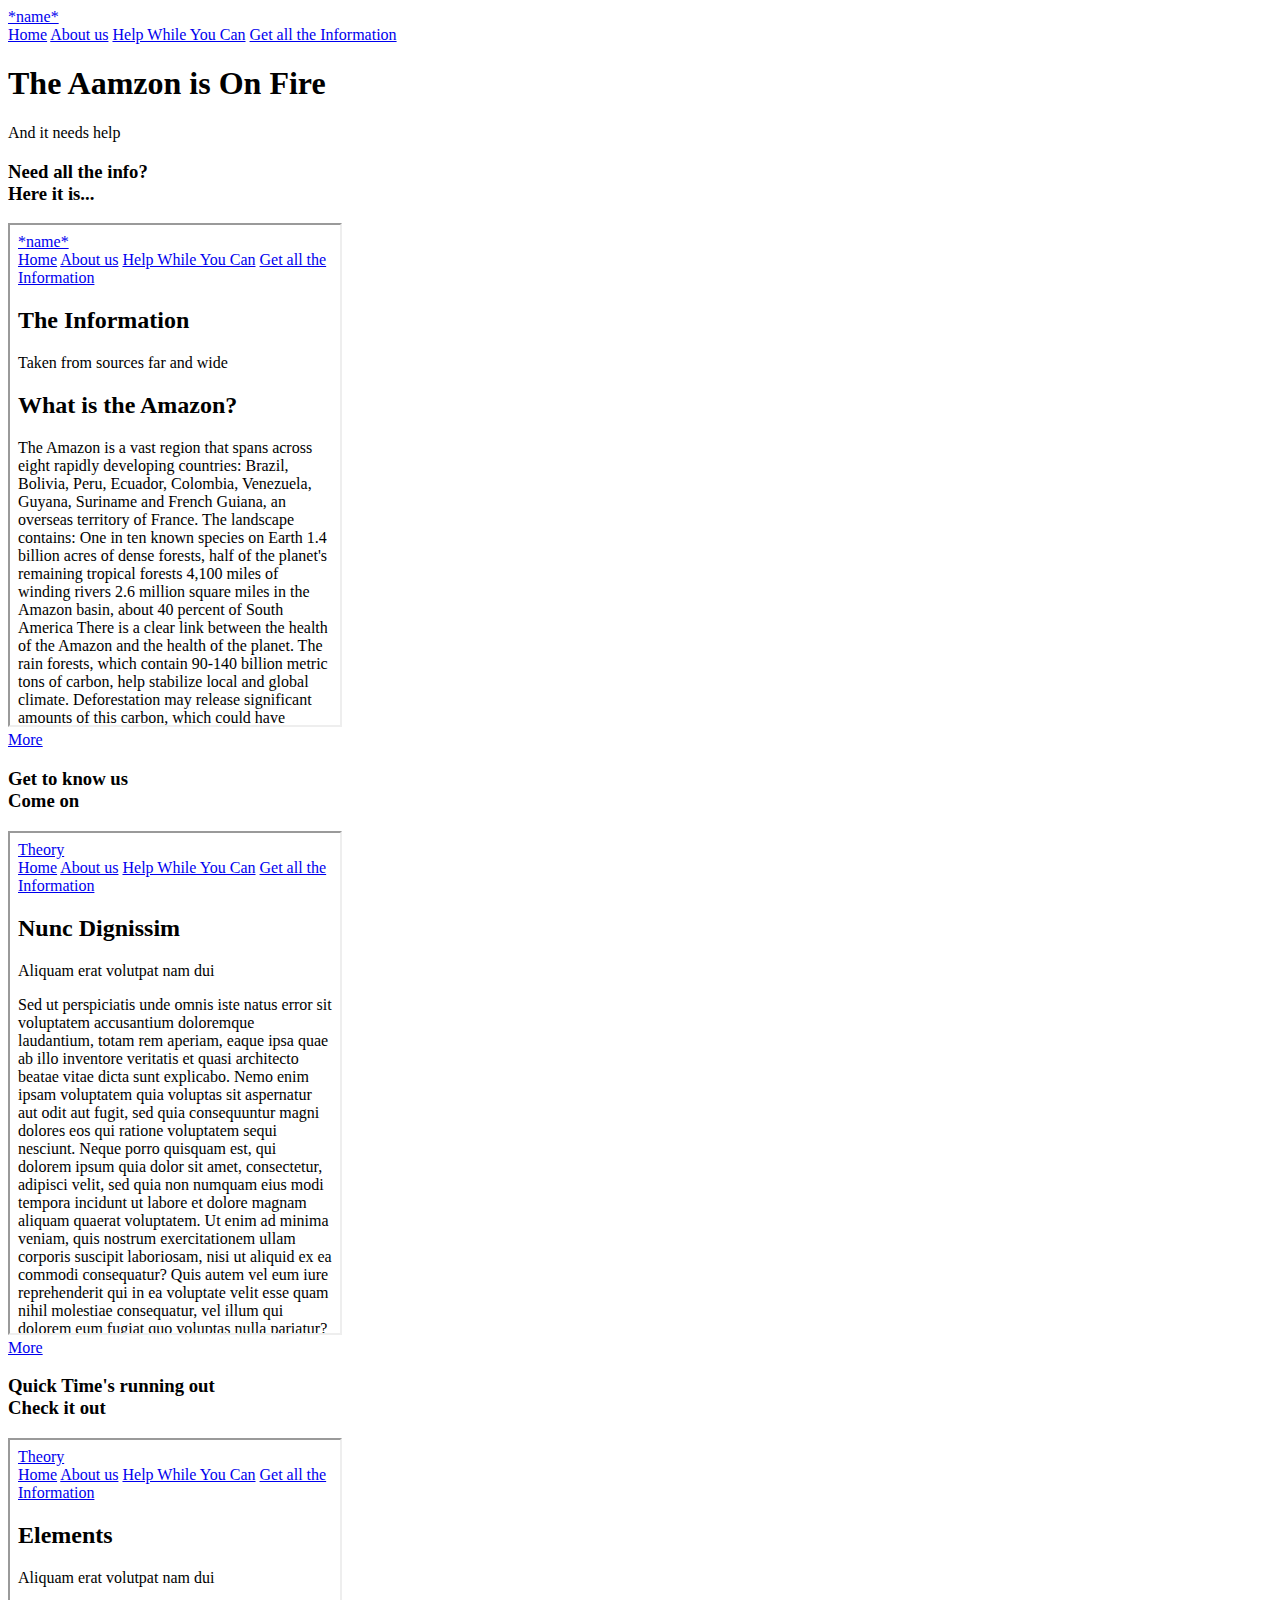
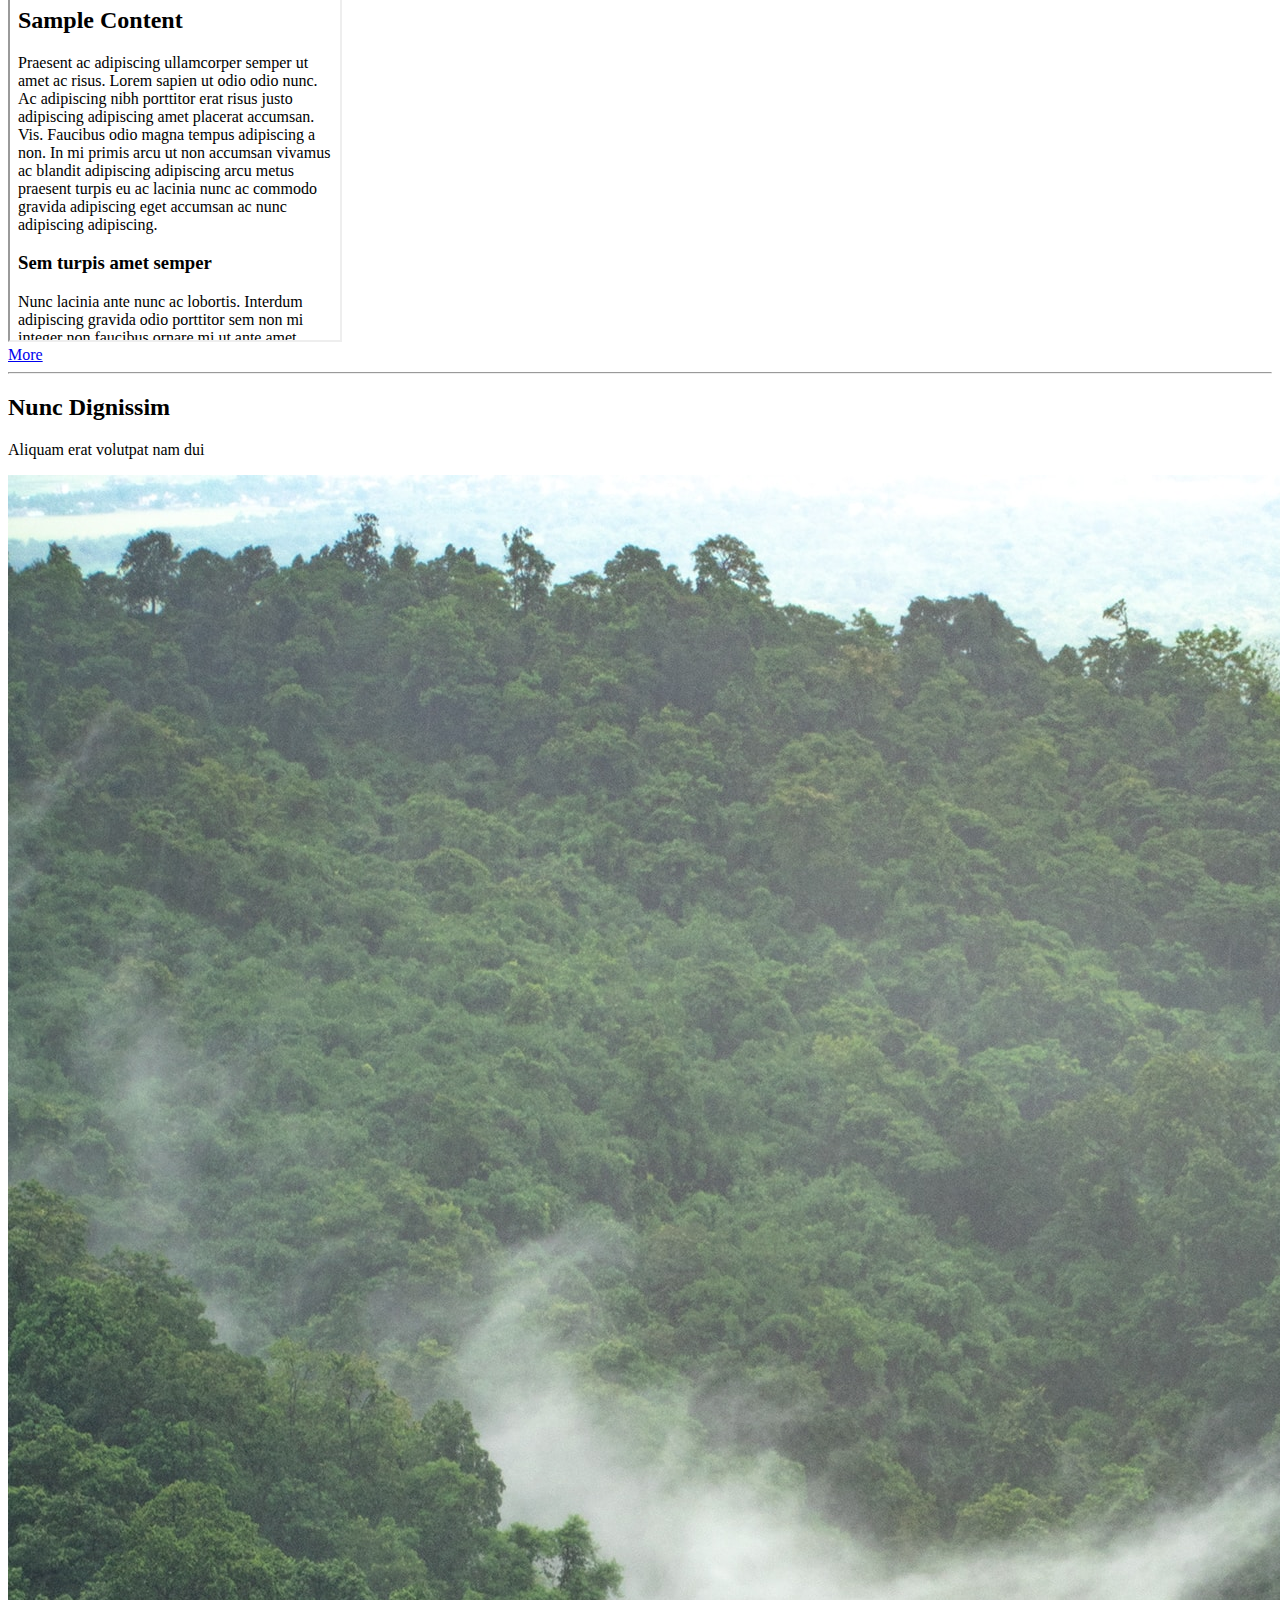
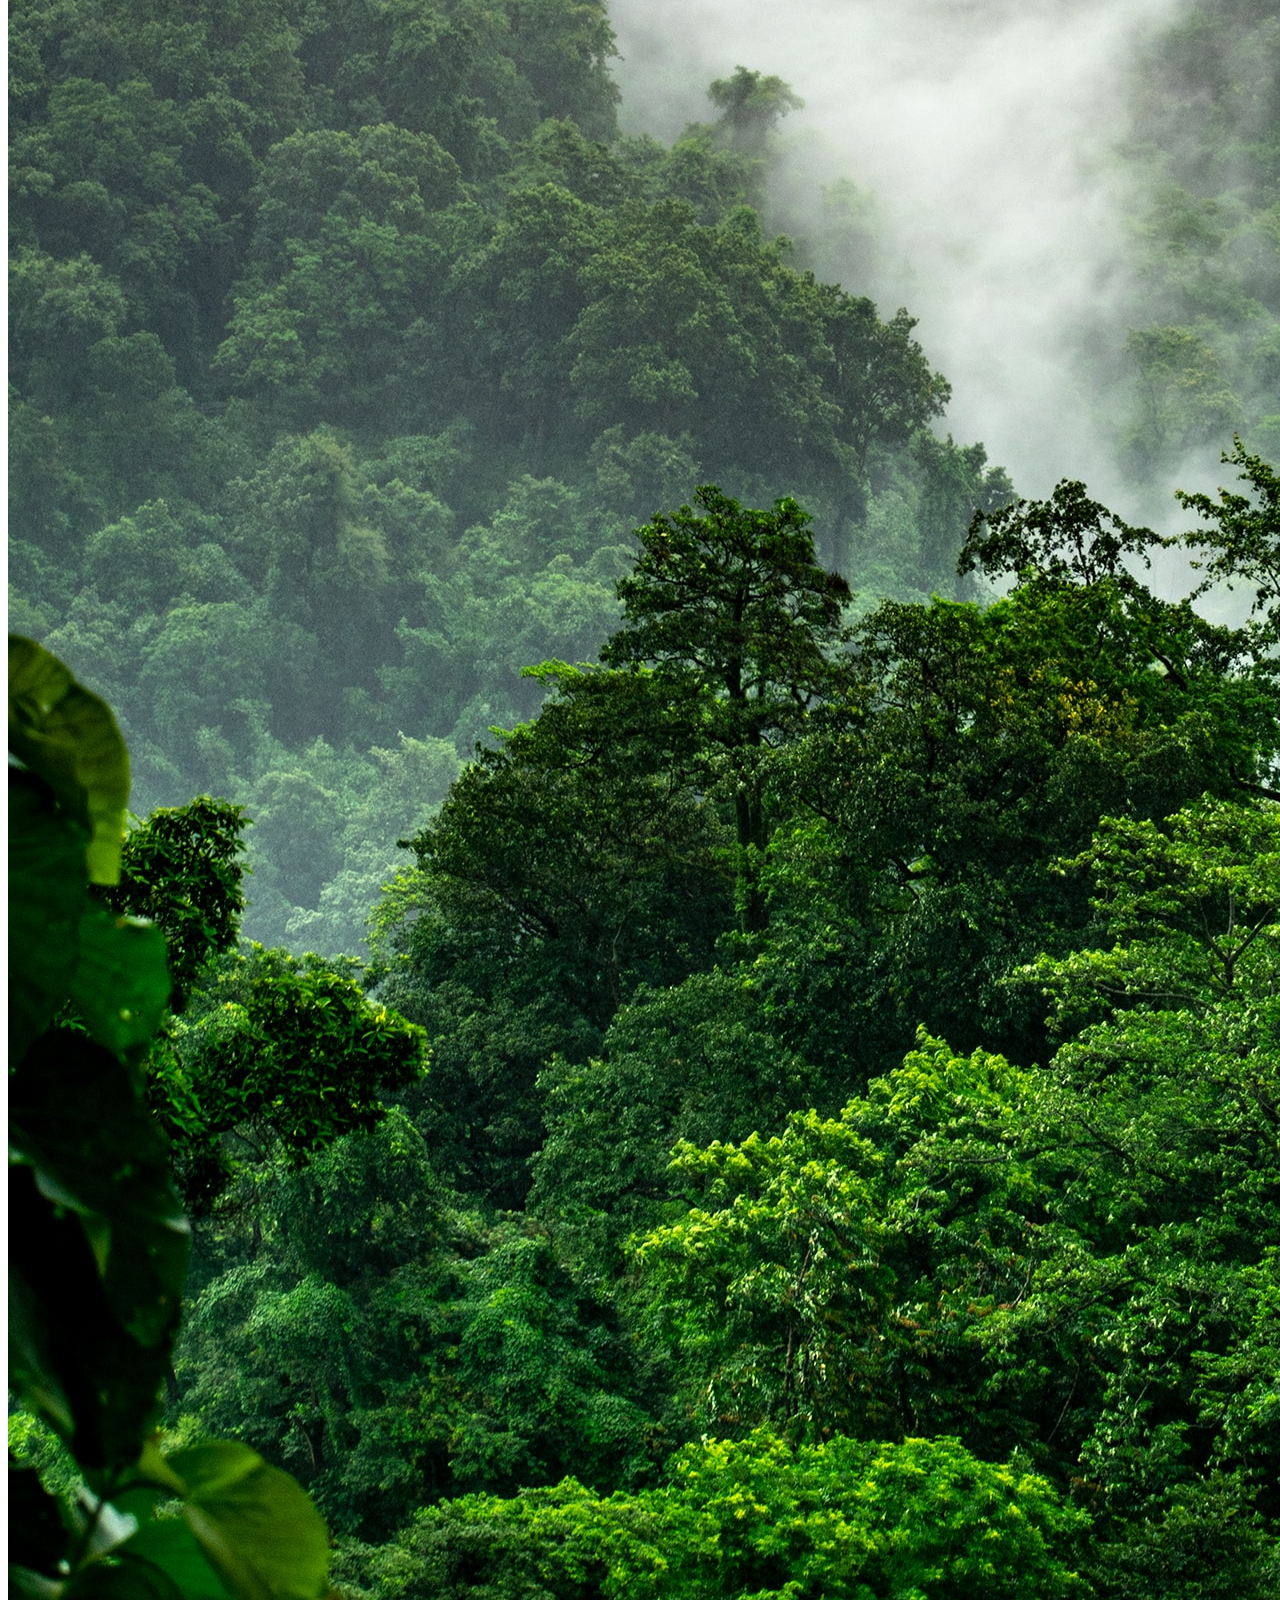
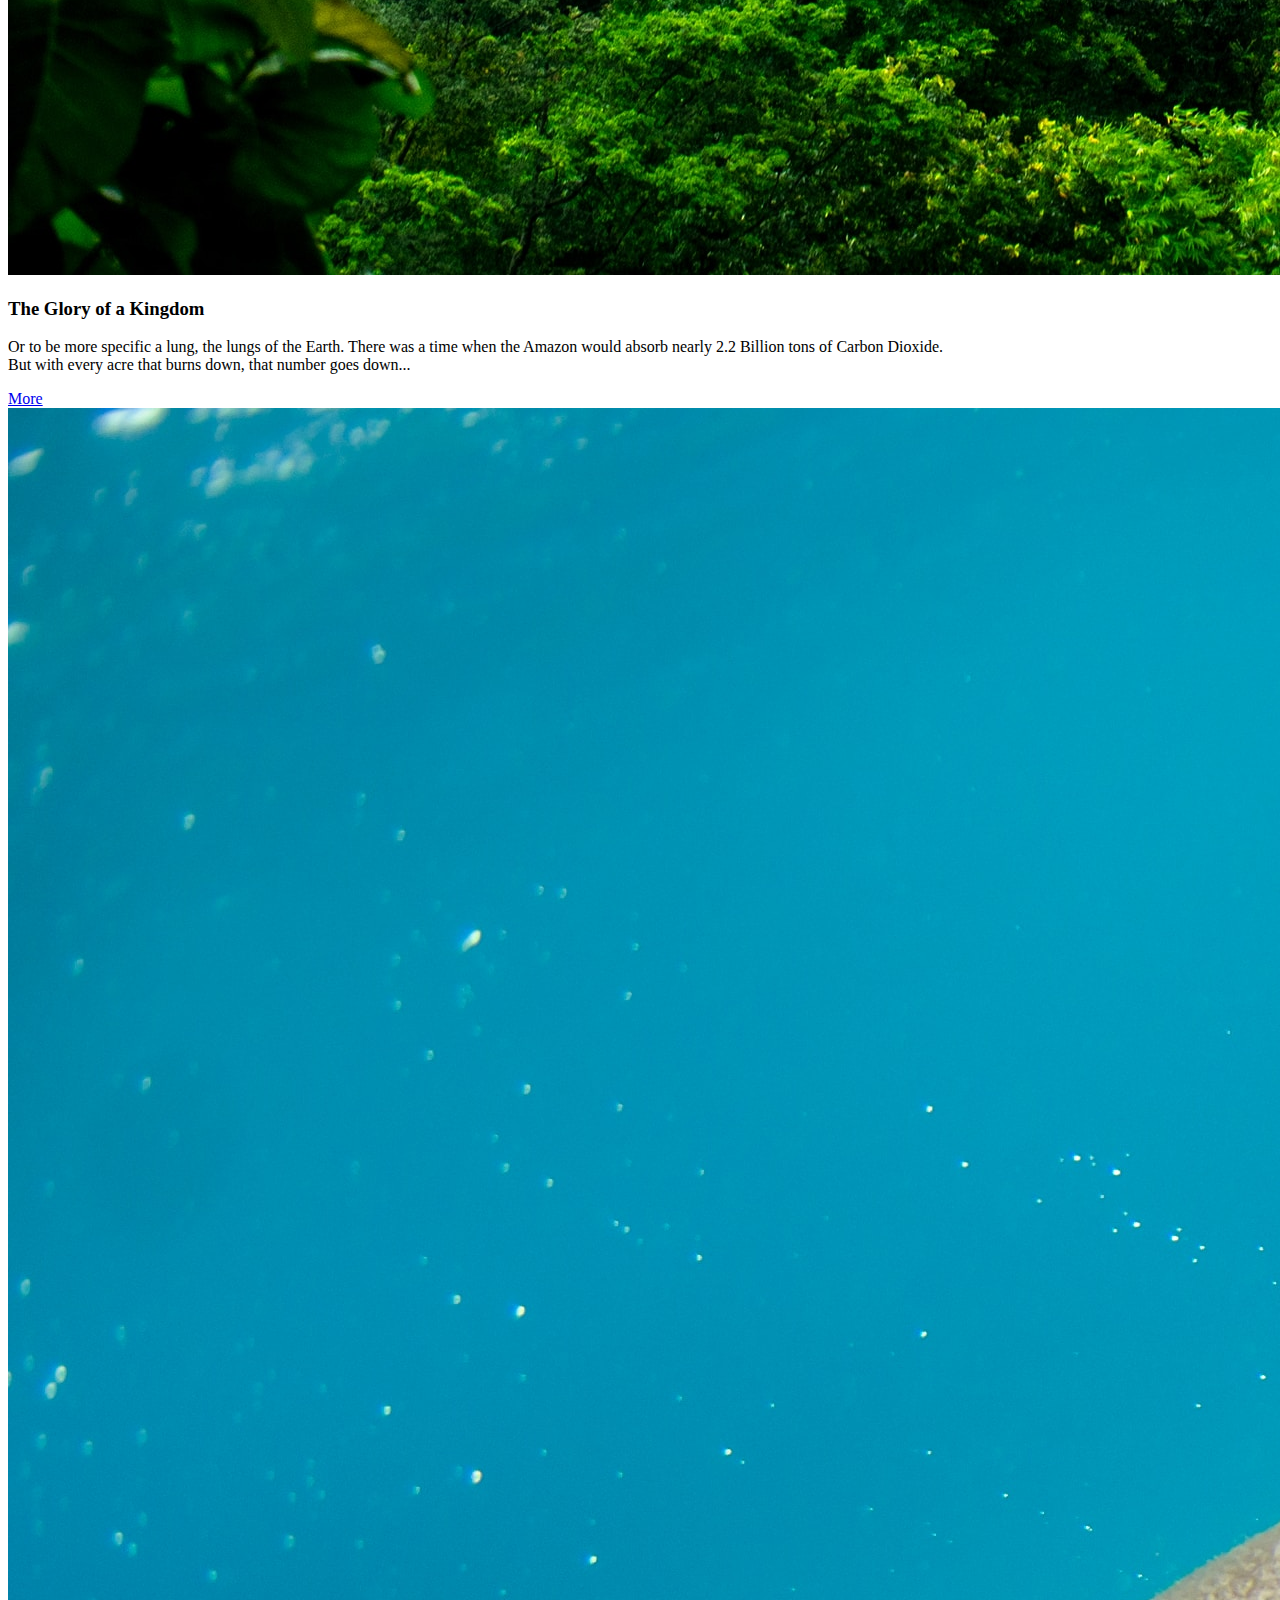
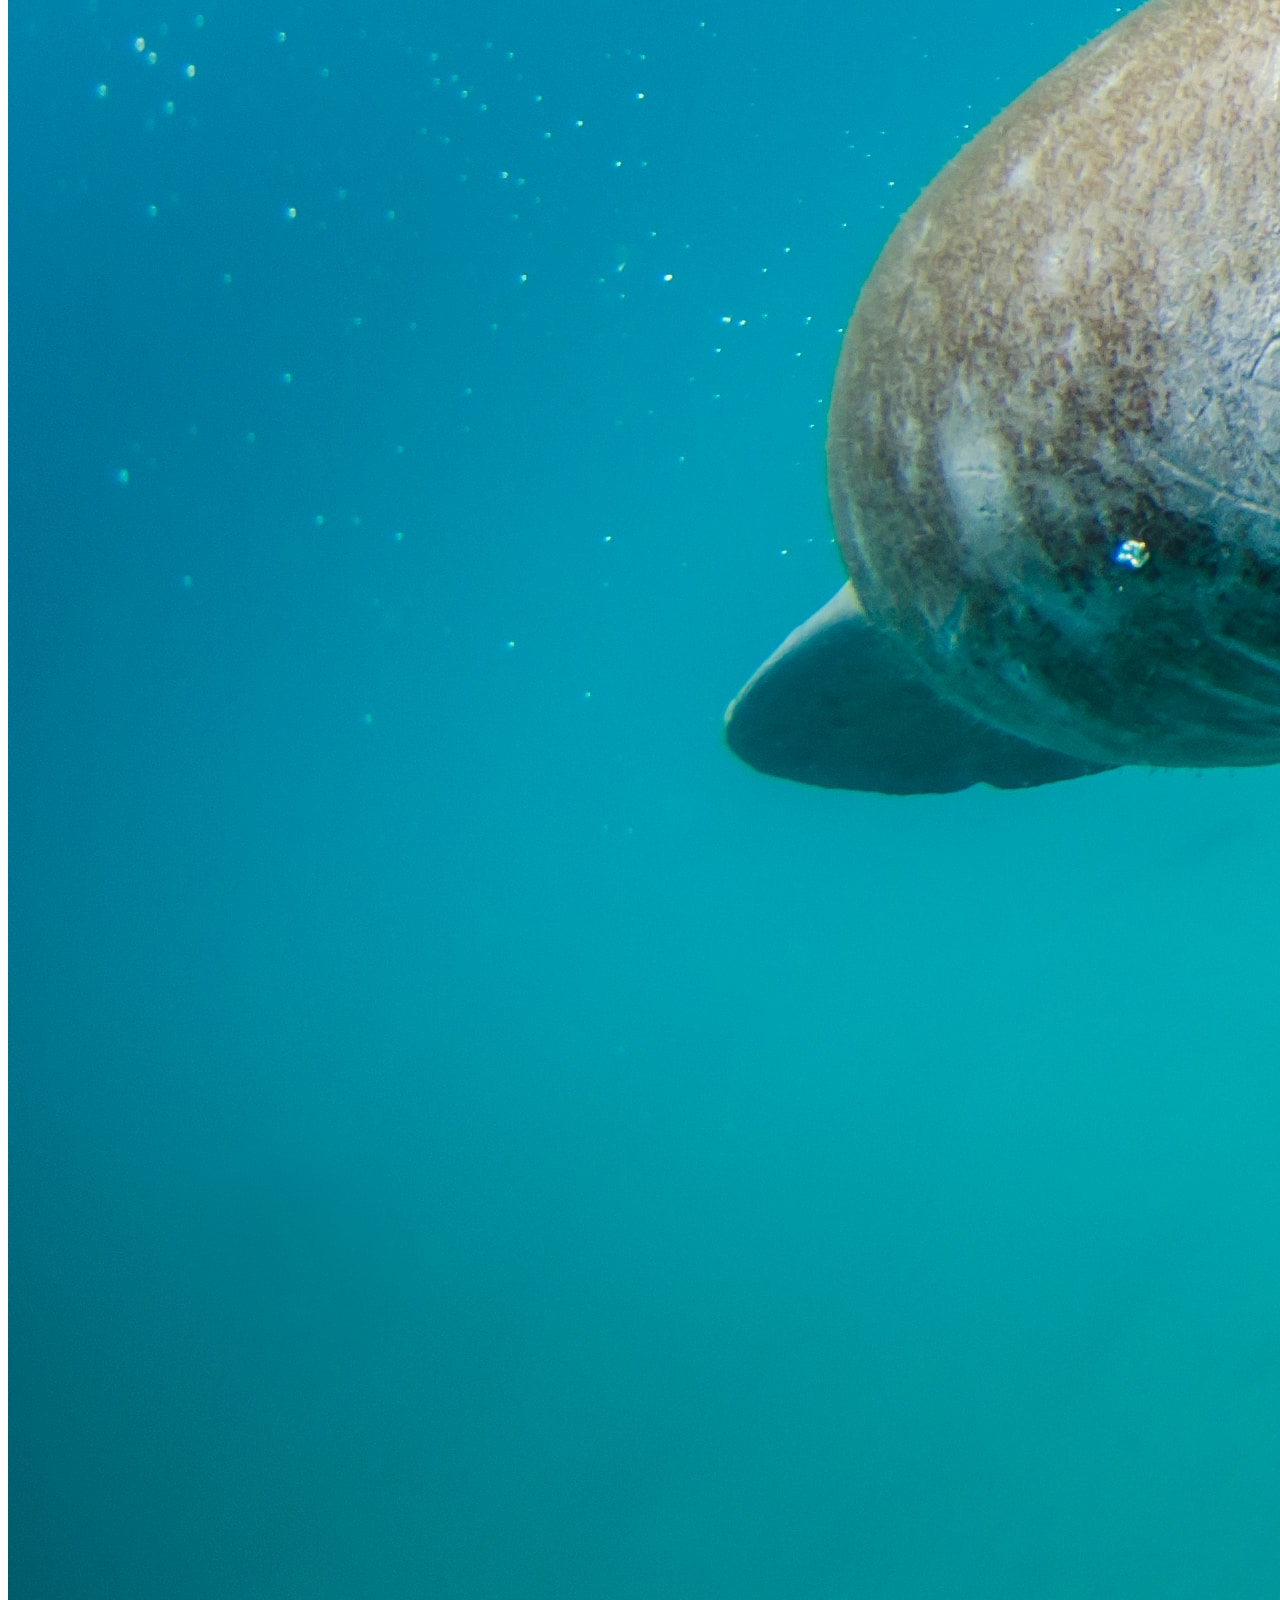
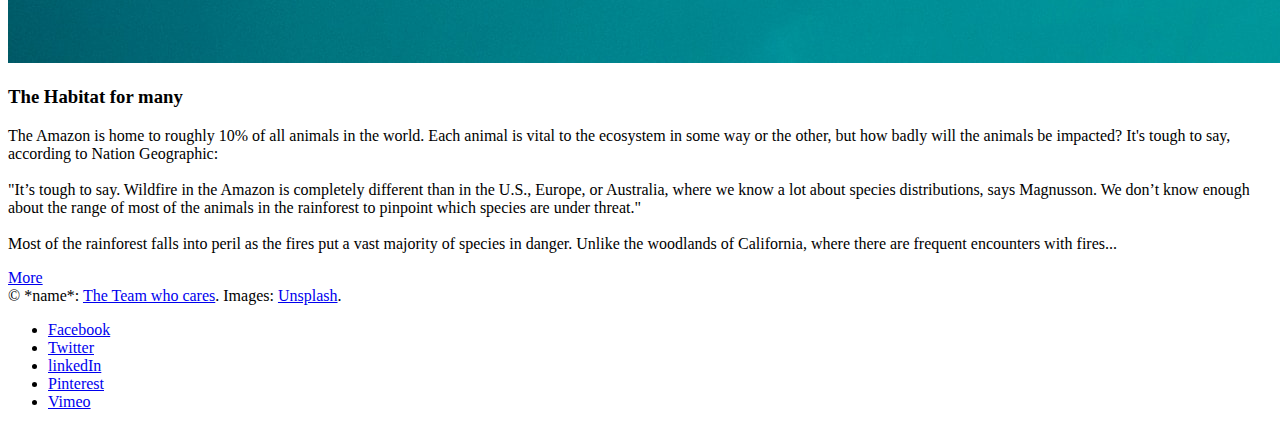
==== index.html @ 68779a66 "Add files via upload" ====
<!DOCTYPE HTML>
<!--
	Theory by TEMPLATED
	templated.co @templatedco
	Released for free under the Creative Commons Attribution 3.0 license (templated.co/license)
-->
<html>
	<head>
		<title>*name*</title>
		<meta charset="utf-8" />
		<meta name="viewport" content="width=device-width, initial-scale=1" />
		<link rel="stylesheet" href="assets/css/main.css" />
	</head>
	<body>

		<!-- Header -->
			<header id="header">
				<div class="inner">
					<a href="index.html" class="logo">*name*</a>
					<nav id="nav">
						<a href="index.html">Home</a>
						<a href="AboutUs.html">About us</a>
						<a href="Help.html">Help While You Can</a>
						<a href="Information.html">Get all the Information</a>
					</nav>
					<a href="#navPanel" class="navPanelToggle"><span class="fa fa-bars"></span></a>
				</div>
			</header>

		<!-- Banner -->
			<section id="banner">
				<h1>The Aamzon is On Fire</h1>
				<p>And it needs help</p>
			</section>

		<!-- One -->
			<section id="one" class="wrapper">
				<div class="inner">
					<div class="flex flex-3">
						<article>
							<header>
								<h3>Need all the info?<br />Here it is...</h3>

								<iframe src="Information.html" height="500px" width="330px"></iframe>

							</header>
							<!-- <p>Morbi interdum mollis sapien. Sed ac risus. Phasellus lacinia, magna a ullamcorper laoreet, lectus arcu.</p> -->
							<footer>
								<a href="#" class="button special">More</a>
							</footer>
						</article>
						<article>
							<header>
								<h3>Get to know us<br />Come on</h3>
								<iframe src="AboutUs.html" height="500px" width="330px"></iframe>
							</header>
							<!-- <p>Morbi interdum mollis sapien. Sed ac risus. Phasellus lacinia, magna a ullamcorper laoreet, lectus arcu.</p> -->
							<footer>
								<a href="#" class="button special">More</a>
							</footer>
						</article>
						<article>
							<header>
								<h3>Quick Time's running out<br /> Check it out</h3>
								<iframe src="Help.html" height="500px" width="330px"></iframe>
							</header>
							<!-- <p>Morbi interdum mollis sapien. Sed ac risus. Phasellus lacinia, magna a ullamcorper laoreet, lectus arcu.</p> -->
							<footer>
								<a href="#" class="button special">More</a>
							</footer>
						</article>
					</div>
				</div>
			</section>

		<!-- Two -->
			<!-- <section id="two" class="wrapper style1 special">
				<div class="inner">
					<header>
						<h2>The Team</h2>
						<p>Just some people that care</p>
					</header>
					<div class="flex flex-4">
						<div class="box person">
							<div class="image round">
								<img src="images/pic03.jpg" alt="Person 1" />
							</div>
							<h3>Magna</h3>
							<p>Cipdum dolor</p>
						</div>
						<div class="box person">
							<div class="image round">
								<img src="images/pic04.jpg" alt="Person 2" />
							</div>
							<h3>Ipsum</h3>
							<p>Vestibulum comm</p>
						</div>
						<div class="box person">
							<div class="image round">
								<img src="images/pic05.jpg" alt="Person 3" />
							</div>
							<h3>Tempus</h3>
							<p>Fusce pellentes</p>
						</div>
						<div class="box person">
							<div class="image round">
								<img src="images/pic06.jpg" alt="Person 4" />
							</div>
							<h3>Dolore</h3>
							<p>Praesent placer</p>
						</div>
					</div>
				</div>
			</section> -->


		<hr align="center" class="pageDiv">
		<!-- Three -->
			<section id="three" class="wrapper special">
				<div class="inner">
					<header class="align-center">
						<h2>Nunc Dignissim</h2>
						<p>Aliquam erat volutpat nam dui </p>
					</header>
					<div class="flex flex-2">
						<article>
							<div class="image fit">
								<img src="images/amazon_glory.jpg" alt="Pic 01" />
							</div>
							<header>
								<h3>The Glory of a Kingdom</h3>
							</header>
							<p>Or to be more specific a lung, the lungs of the Earth. There was a time when the Amazon would absorb nearly 2.2 Billion tons of Carbon Dioxide. <br>But with every acre that burns down, that number goes down...</p>
							<footer>
								<a href="Information.html" class="button special">More</a>
							</footer>
						</article>
						<article>
							<div class="image fit">
								<img src="images/animals.jpg" alt="Pic 02" />
							</div>
							<header>
								<h3>The Habitat for many</h3>
							</header>
							<p>The Amazon is home to roughly 10% of all animals in the world. Each animal is vital to the ecosystem in some
								way or the other, but how badly will the animals be impacted? It's tough to say, according to Nation
								Geographic: <br> <br>"It’s tough to say. Wildfire in the Amazon is completely different than in the U.S., Europe, or
								Australia, where we know a lot about species distributions, says Magnusson. We don’t know enough about the
								range of most of the animals in the rainforest to pinpoint which species are under threat."
								<br> <br>
								Most of the rainforest falls into peril as the fires put a vast majority of species in danger. Unlike the woodlands of California, where there are frequent encounters with fires...
							</p>
							<footer>
								<a href="Information.html" class="button special">More</a>
							</footer>
						</article>
					</div>
				</div>
			</section>

		<!-- Footer -->
			<footer id="footer">
				<div class="inner">
					<div class="flex">
						<div class="copyright">
							&copy; *name*: <a href="https://templated.co">The Team who cares</a>. Images: <a href="https://unsplash.com">Unsplash</a>.
						</div>
						<ul class="icons">
							<li><a href="#" class="icon fa-facebook"><span class="label">Facebook</span></a></li>
							<li><a href="#" class="icon fa-twitter"><span class="label">Twitter</span></a></li>
							<li><a href="#" class="icon fa-linkedin"><span class="label">linkedIn</span></a></li>
							<li><a href="#" class="icon fa-pinterest-p"><span class="label">Pinterest</span></a></li>
							<li><a href="#" class="icon fa-vimeo"><span class="label">Vimeo</span></a></li>
						</ul>
					</div>
				</div>
			</footer>

		<!-- Scripts -->
			<script src="assets/js/jquery.min.js"></script>
			<script src="assets/js/skel.min.js"></script>
			<script src="assets/js/util.js"></script>
			<script src="assets/js/main.js"></script>

	</body>
</html>
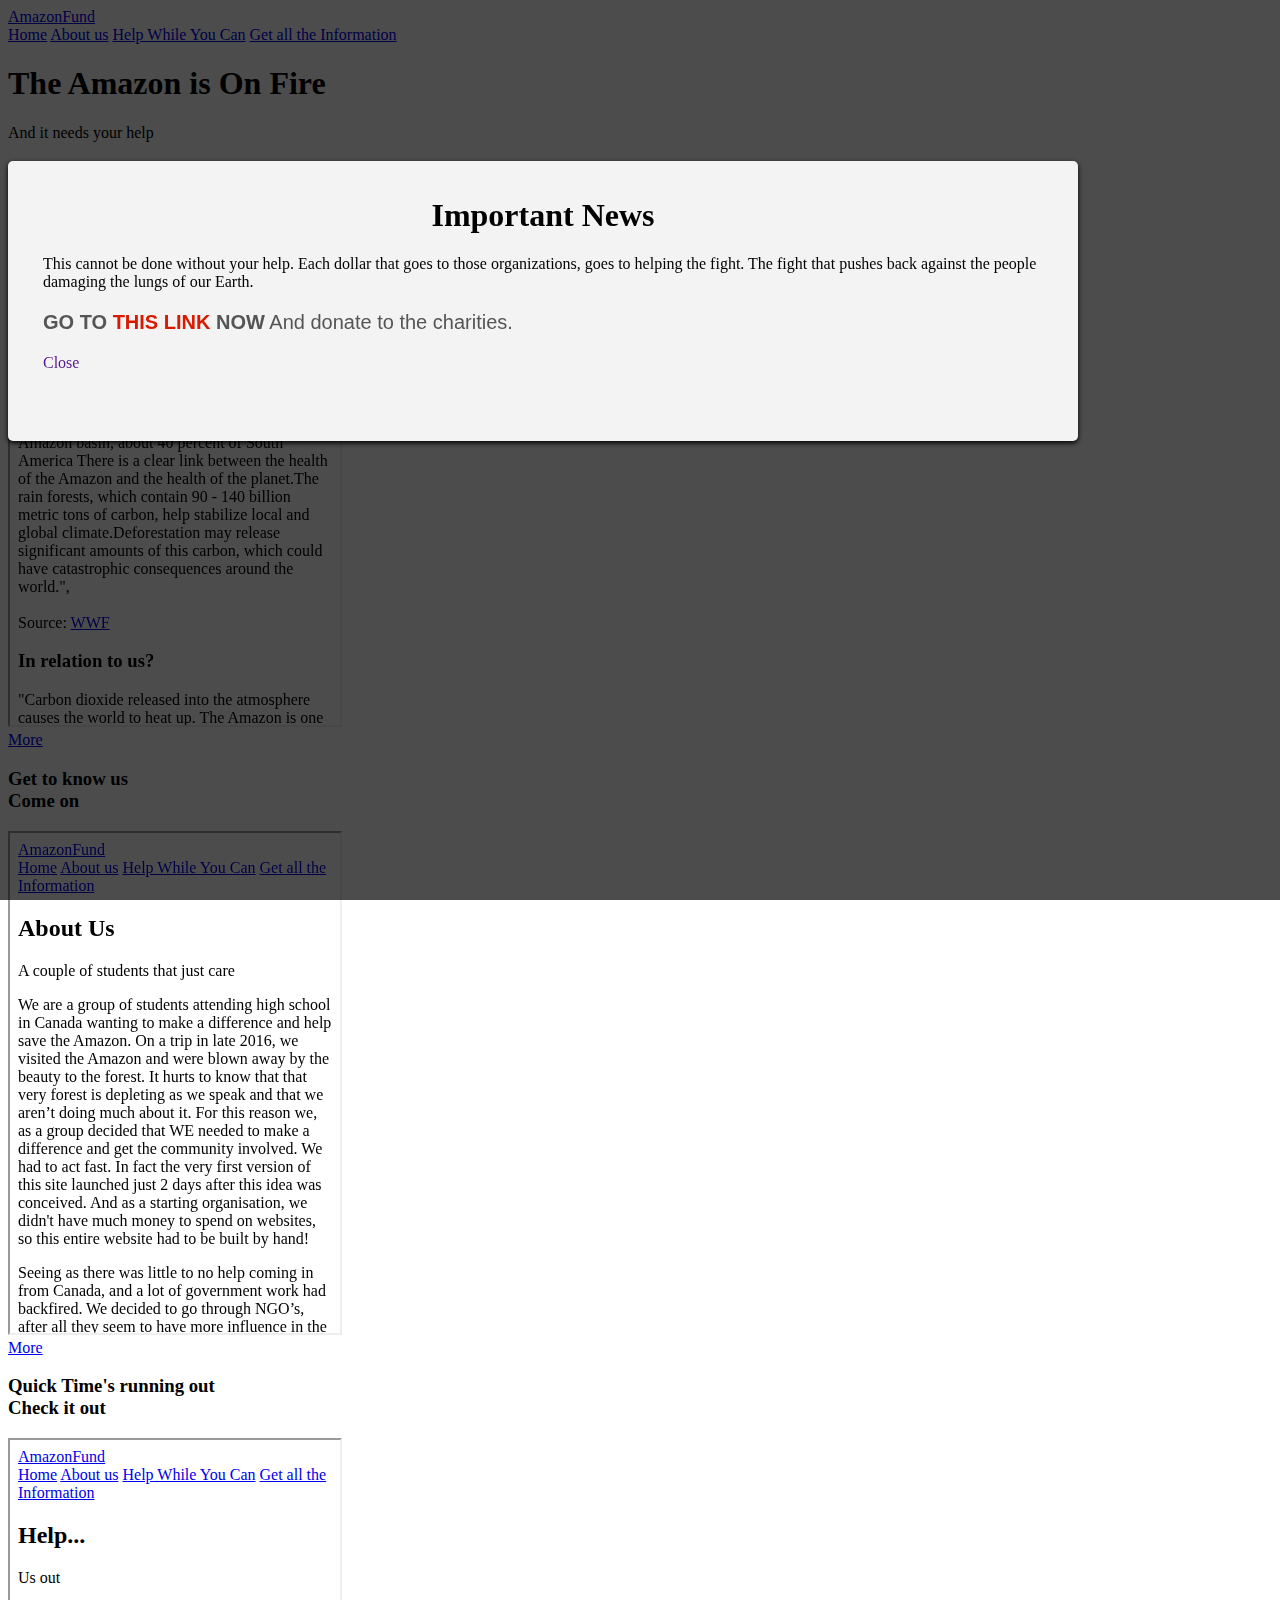
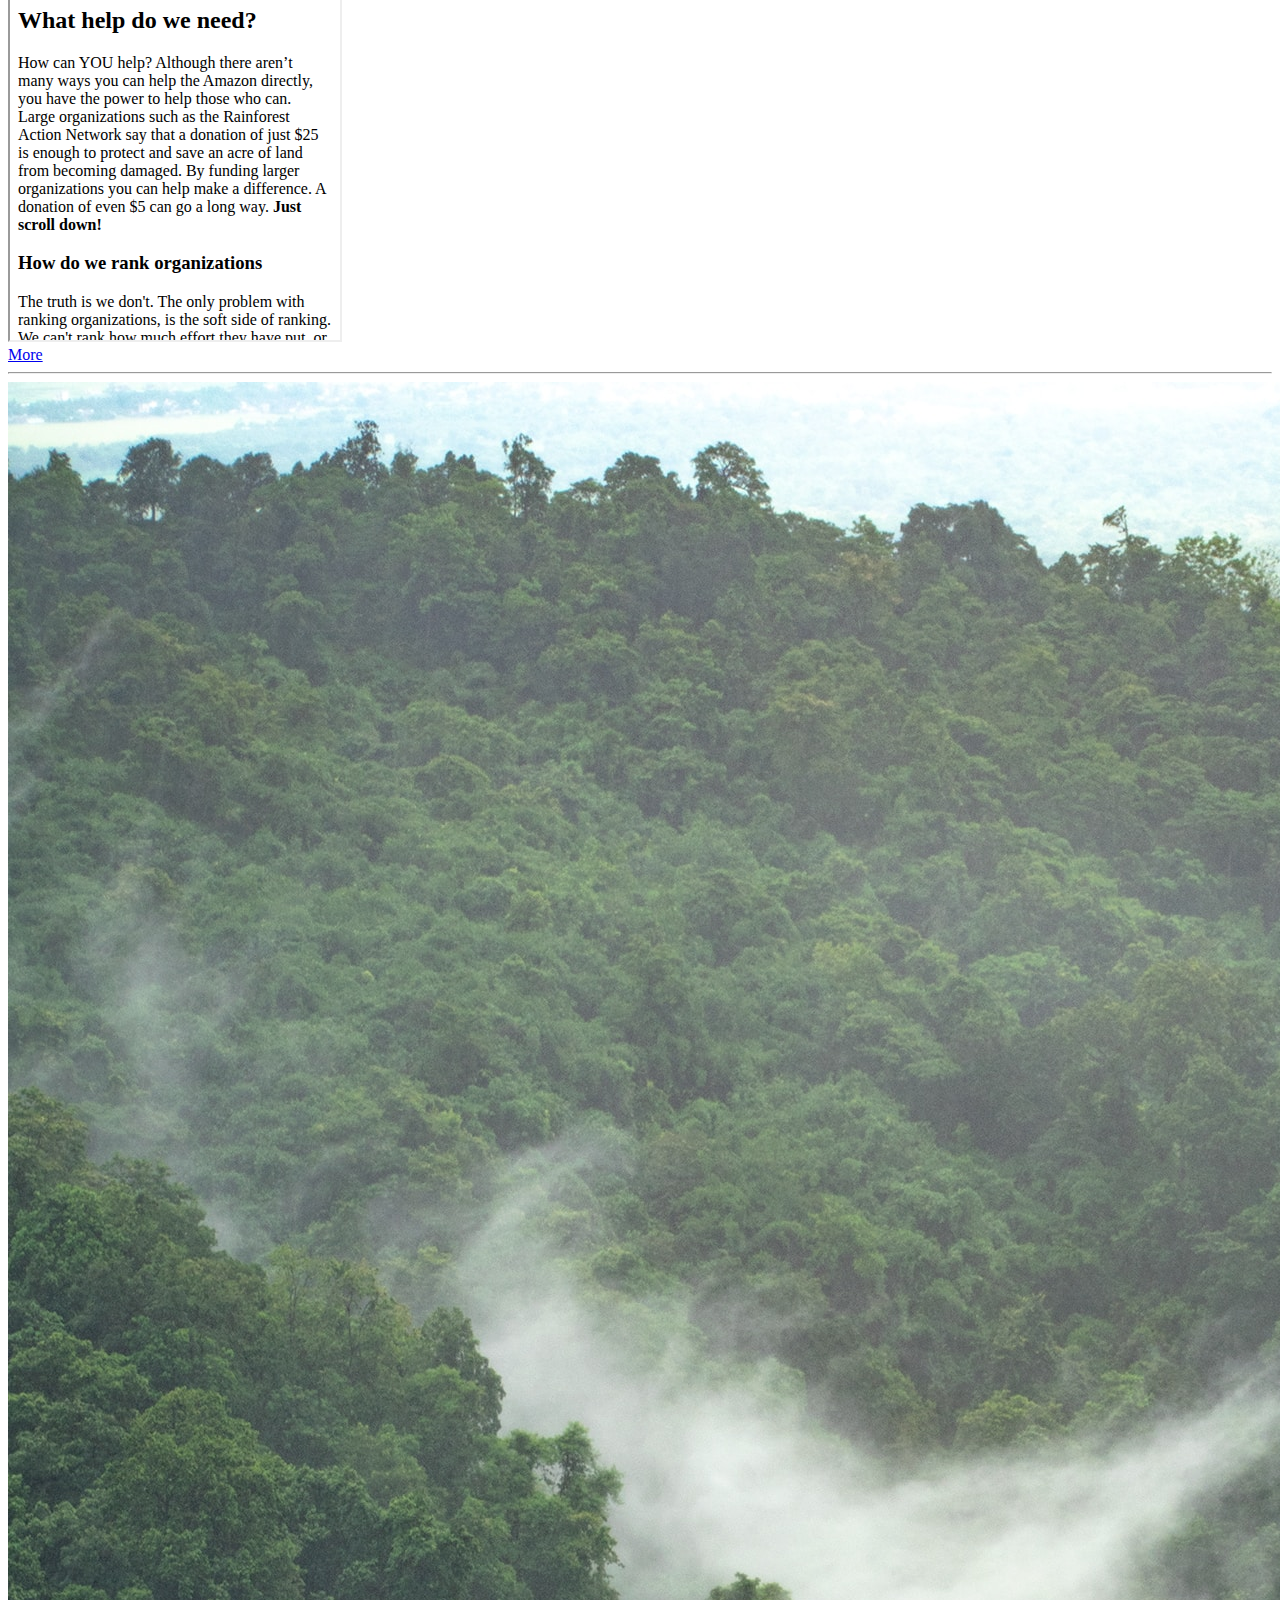
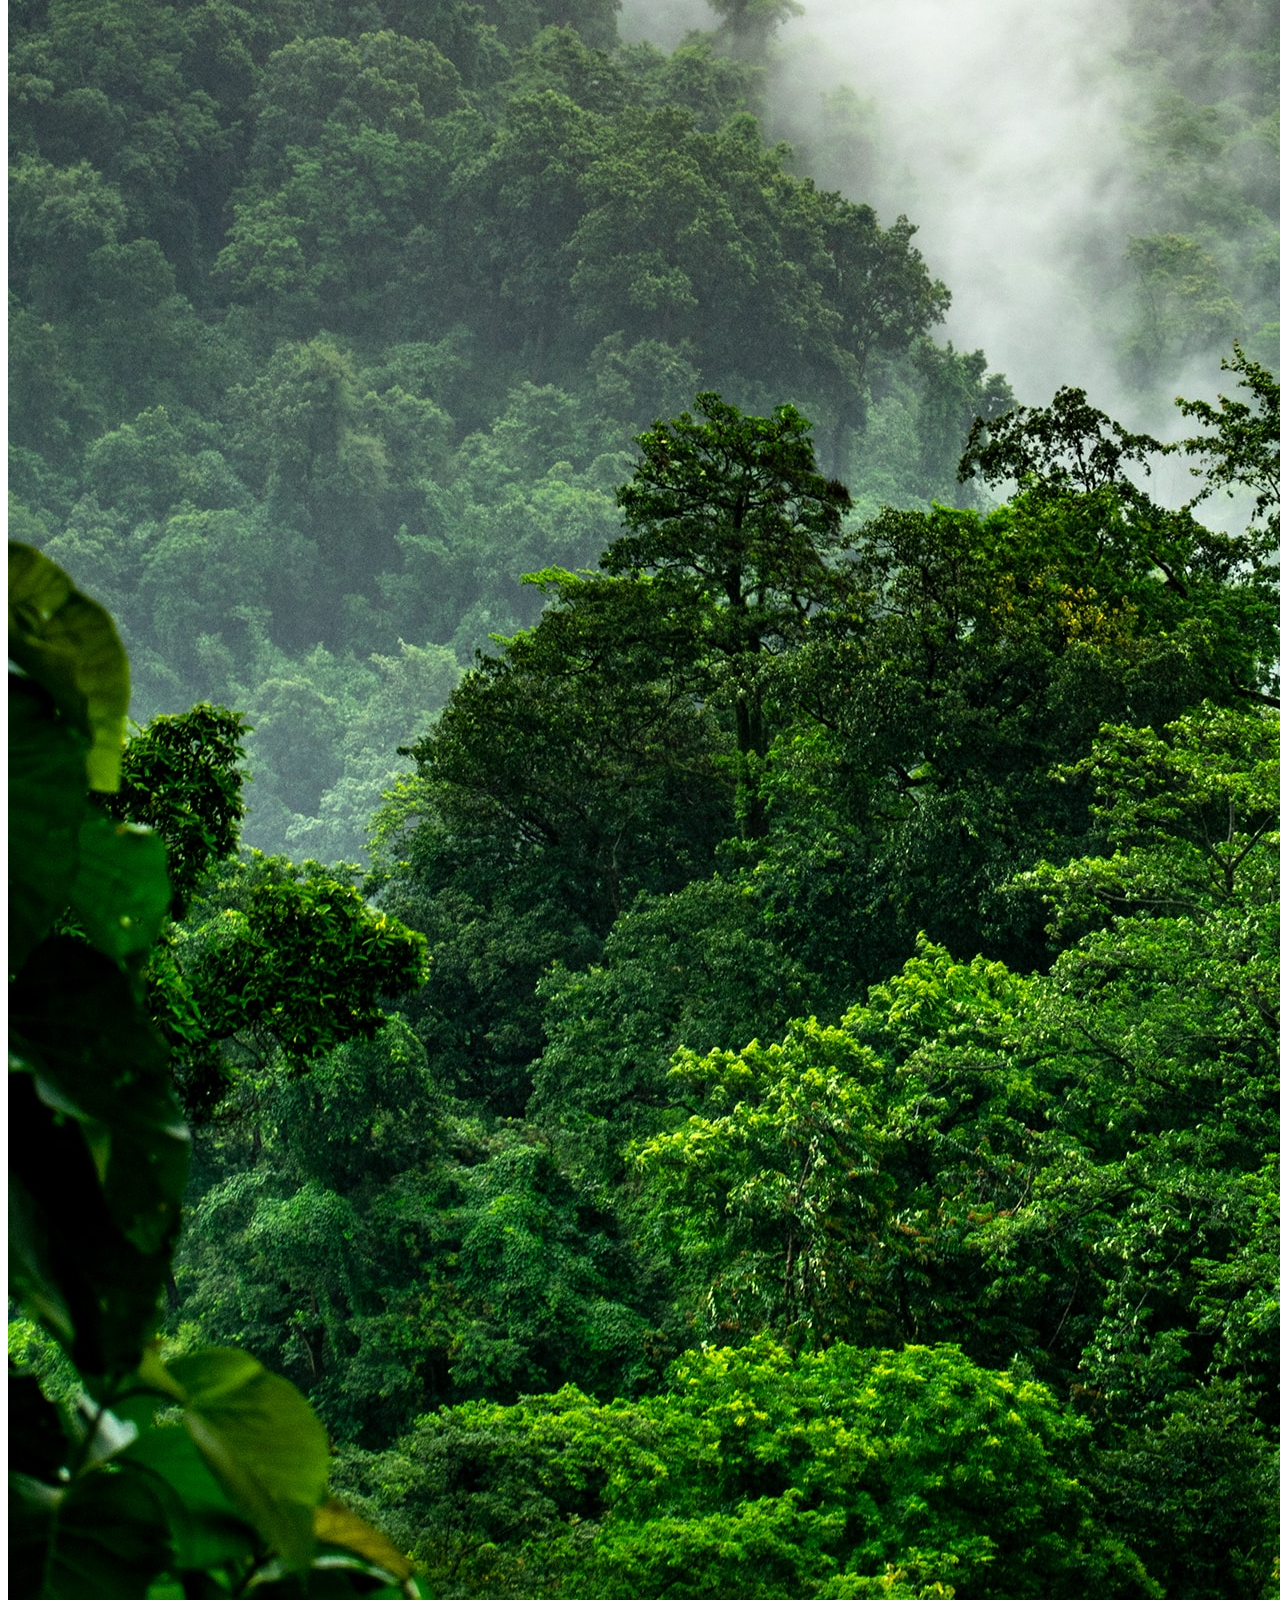
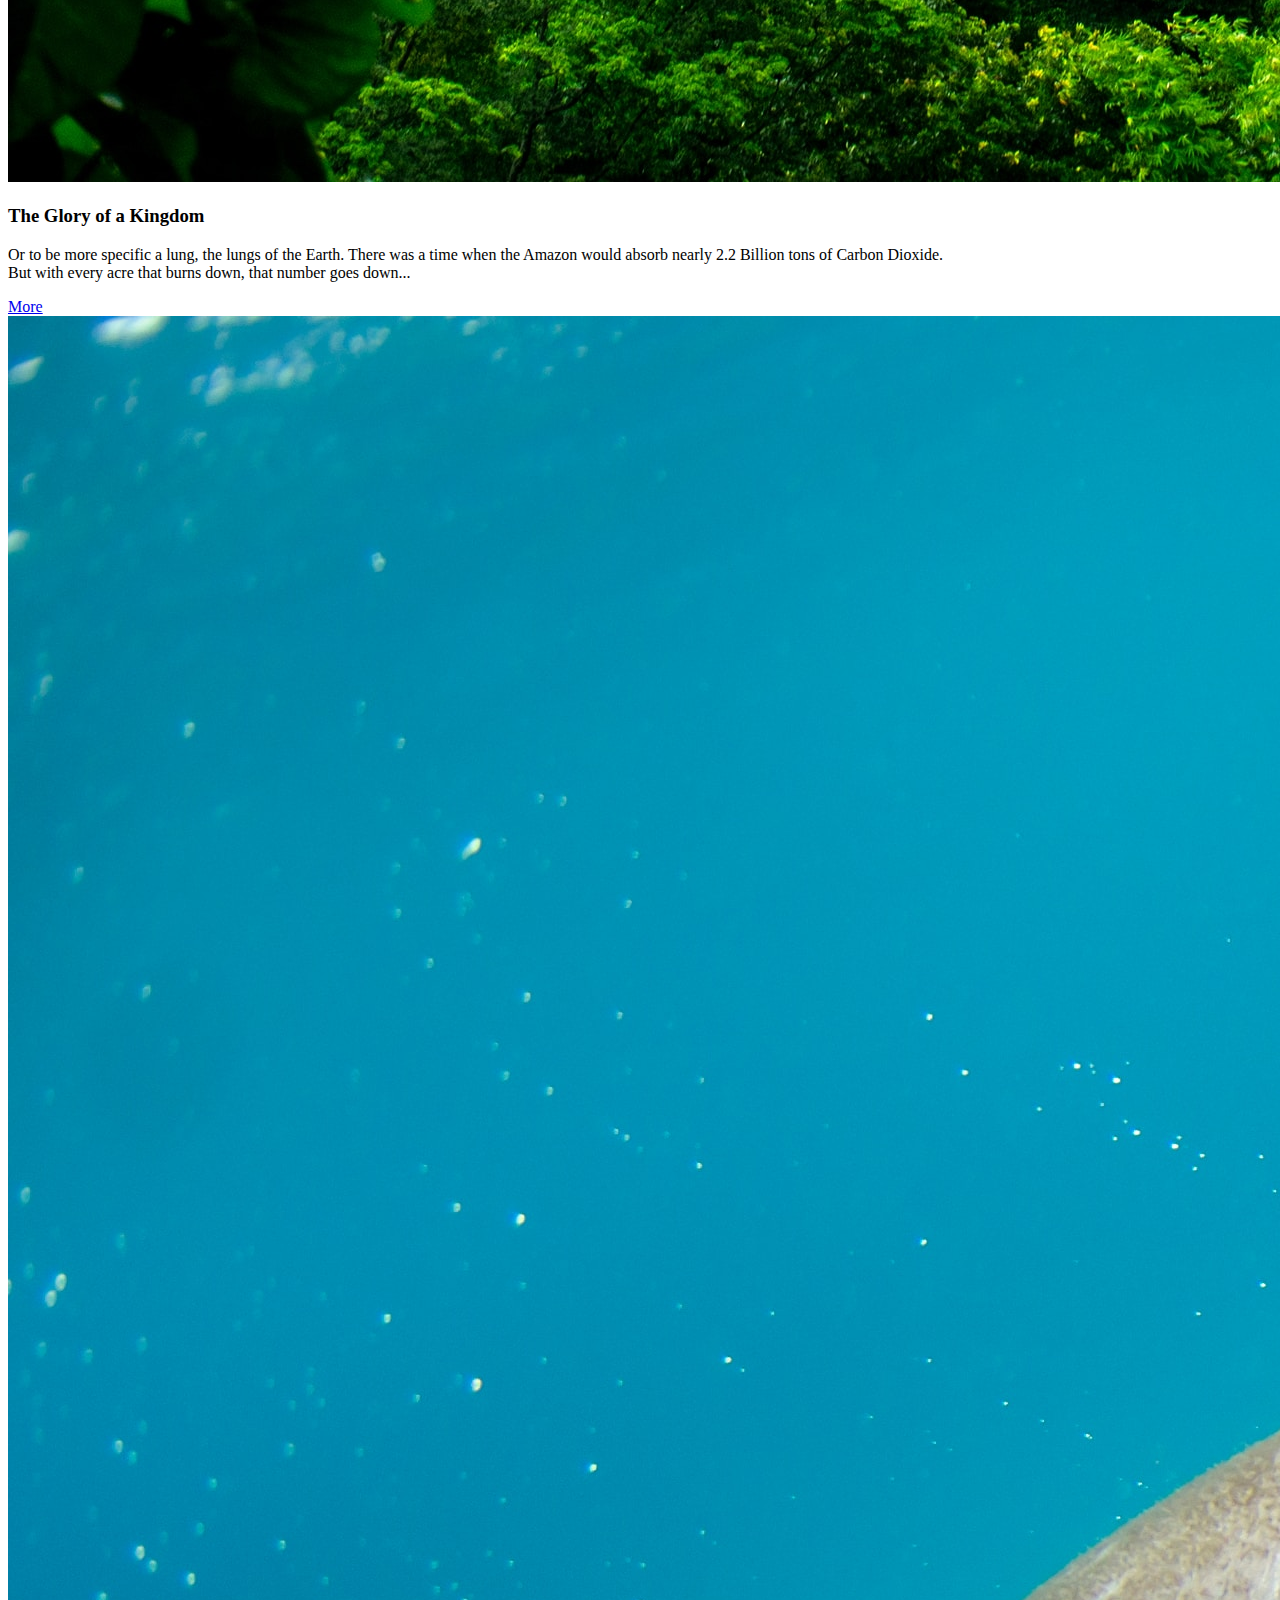
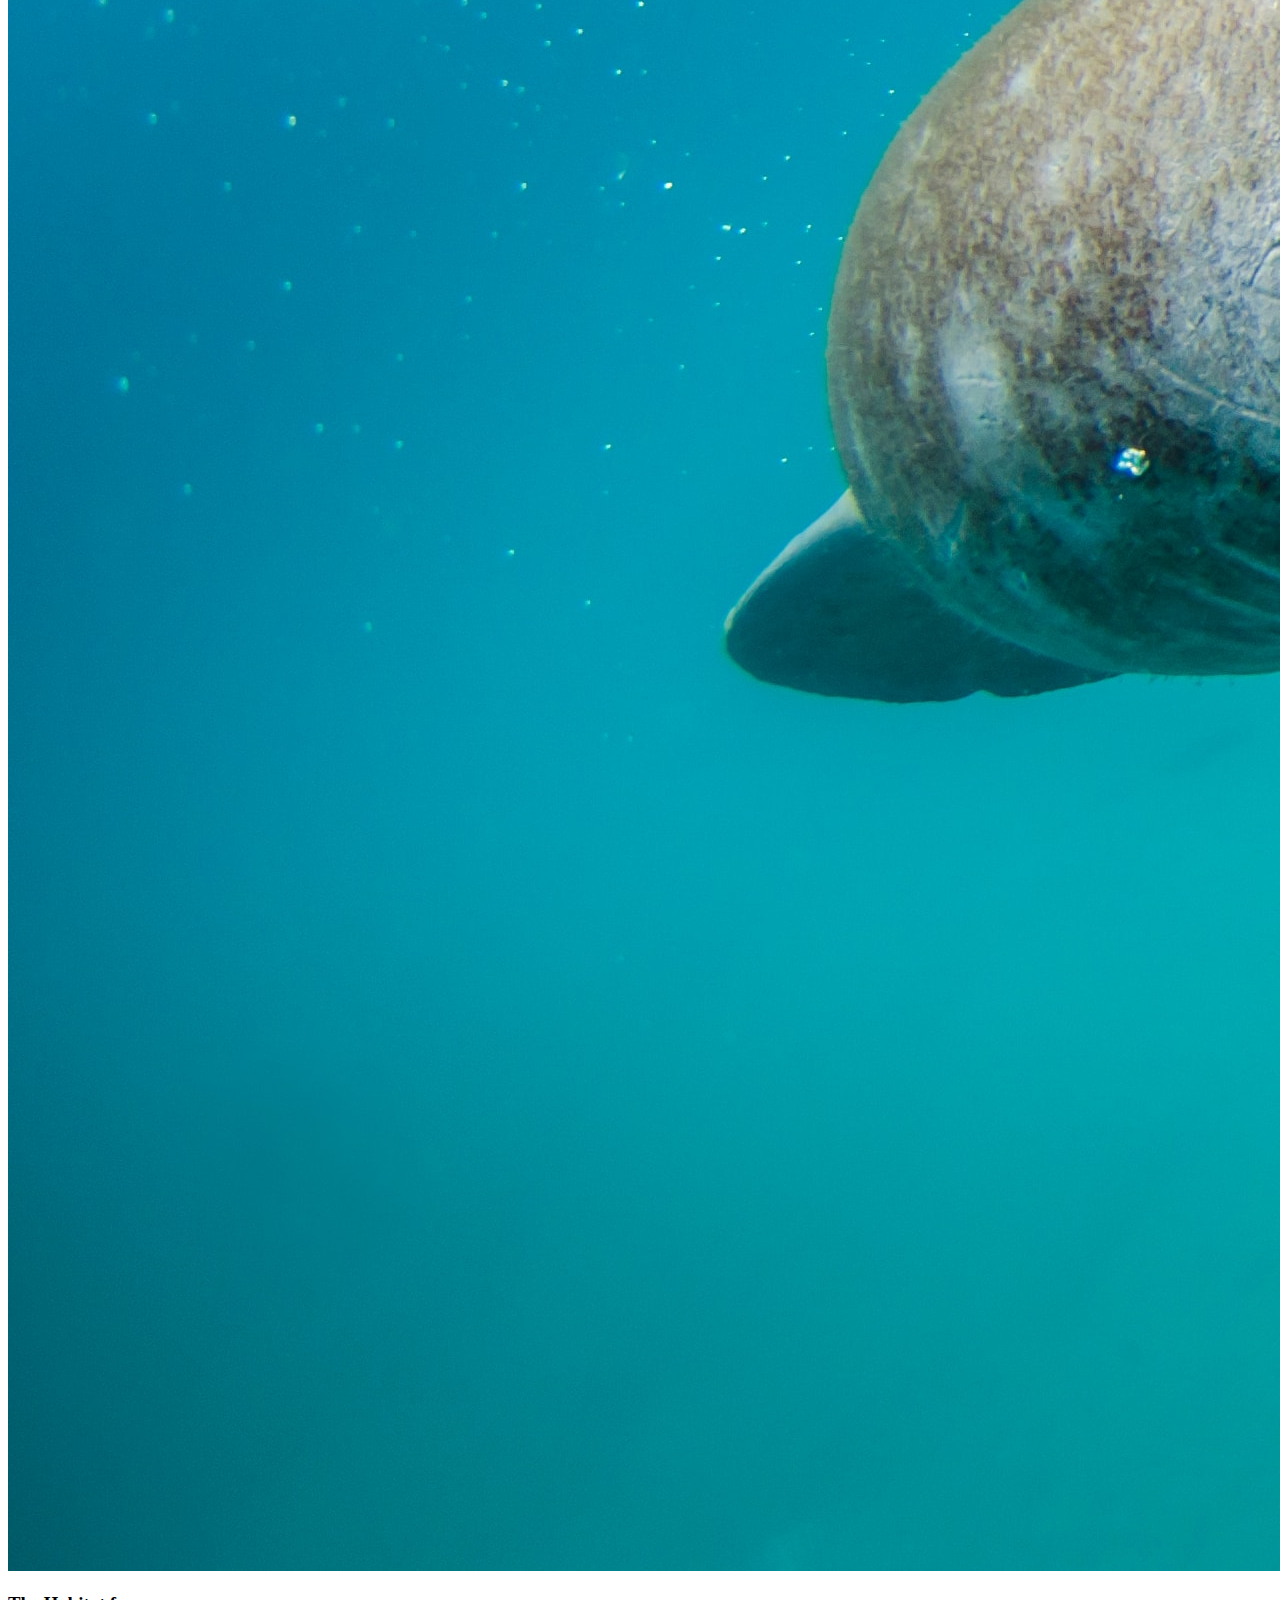
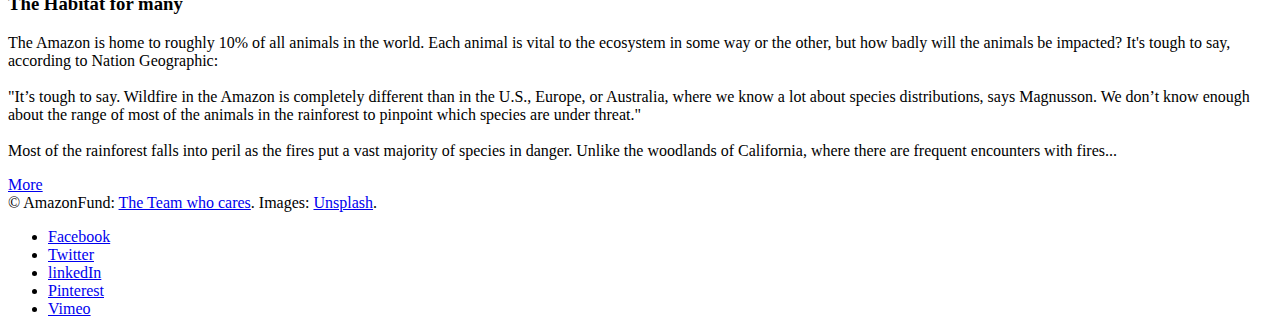
==== commit be91f6dd: "Add files via upload" ====
--- a/index.html
+++ b/index.html
@@ -6,7 +6,7 @@
 -->
 <html>
 	<head>
-		<title>*name*</title>
+		<title>AmazonFund</title>
 		<meta charset="utf-8" />
 		<meta name="viewport" content="width=device-width, initial-scale=1" />
 		<link rel="stylesheet" href="assets/css/main.css" />
@@ -16,7 +16,7 @@
 		<!-- Header -->
 			<header id="header">
 				<div class="inner">
-					<a href="index.html" class="logo">*name*</a>
+					<a href="index.html" class="logo">AmazonFund</a>
 					<nav id="nav">
 						<a href="index.html">Home</a>
 						<a href="AboutUs.html">About us</a>
@@ -29,34 +29,143 @@
 
 		<!-- Banner -->
 			<section id="banner">
-				<h1>The Aamzon is On Fire</h1>
-				<p>And it needs help</p>
+				<h1>The Amazon is On Fire</h1>
+				<p>And it needs your help</p>
 			</section>
 
 		<!-- One -->
 			<section id="one" class="wrapper">
 				<div class="inner">
+					<script type="text/javascript" src="https://code.jquery.com/jquery-1.8.2.js"></script>
+					<style type="text/css">
+						#overlay {
+							position: fixed;
+							top: 0;
+							left: 0;
+							width: 100%;
+							height: 100%;
+							background-color: #000;
+							filter: alpha(opacity=70);
+							-moz-opacity: 0.7;
+							-khtml-opacity: 0.7;
+							opacity: 0.7;
+							z-index: 100;
+							display: none;
+						}
+
+						.cnt223 a {
+							text-decoration: none;
+						}
+
+						.popup {
+							width: 100%;
+							margin: auto;
+							display: none;
+							position: fixed;
+							z-index: 101;
+							align-content: center;
+						}
+
+						.cnt223 {
+							min-width: 1000px;
+							width: 1000px;
+							min-height: 500px;
+							min-height: 250px;
+							margin-right: 350px;
+							background: #f3f3f3;
+							z-index: 103;
+							padding: 15px 35px;
+							border-radius: 5px;
+							box-shadow: 0 2px 5px #000;
+						}
+						.cnt223 h1 {
+							text-align: center;
+							font-weight: bold;
+							font-size: 200%;
+						}
+
+						.cnt223 p {
+							clear: both;
+							color: #555555;
+							/* text-align: justify; */
+							font-size: 20px;
+							font-family: sans-serif;
+						}
+
+						.cnt223 p a {
+							color: #d91900;
+							font-weight: bold;
+						}
+
+						.cnt223 .x {
+							float: right;
+							height: 35px;
+							left: 22px;
+							position: relative;
+							top: -25px;
+							width: 34px;
+						}
+
+						.cnt223 .x:hover {
+							cursor: pointer;
+						}
+					</style>
+					<script type='text/javascript'>
+						$(function () {
+							var overlay = $('<div id="overlay"></div>');
+							overlay.show();
+							overlay.appendTo(document.body);
+							$('.popup').show();
+							$('.close').click(function () {
+								$('.popup').hide();
+								overlay.appendTo(document.body).remove();
+								return false;
+							});
+
+
+
+
+							$('.x').click(function () {
+								$('.popup').hide();
+								overlay.appendTo(document.body).remove();
+								return false;
+							});
+						});
+					</script>
+					<div class='popup'>
+						<div class='cnt223'>
+							<h1>Important News</h1>
+							<div id="content">
+								<p>
+									<script>
+										$('#content').load('charities.html #main');
+									</script>
+								</p>
+							</div>
+							<a href='' class='close'>Close</a>
+						</div>
+					</div>
 					<div class="flex flex-3">
 						<article>
 							<header>
 								<h3>Need all the info?<br />Here it is...</h3>
 
-								<iframe src="Information.html" height="500px" width="330px"></iframe>
+								<iframe src="Information.html#mainContent" height="500px" width="330px" sandbox></iframe>
 
 							</header>
 							<!-- <p>Morbi interdum mollis sapien. Sed ac risus. Phasellus lacinia, magna a ullamcorper laoreet, lectus arcu.</p> -->
 							<footer>
-								<a href="#" class="button special">More</a>
+								<a href="Information.html" class="button special">More</a>
 							</footer>
 						</article>
 						<article>
 							<header>
 								<h3>Get to know us<br />Come on</h3>
-								<iframe src="AboutUs.html" height="500px" width="330px"></iframe>
+								<iframe src="AboutUs.html" height="500px" width="330px" sandbox></iframe>
 							</header>
 							<!-- <p>Morbi interdum mollis sapien. Sed ac risus. Phasellus lacinia, magna a ullamcorper laoreet, lectus arcu.</p> -->
 							<footer>
-								<a href="#" class="button special">More</a>
+								<a href="AboutUs.html" class="button special">More</a>
 							</footer>
 						</article>
 						<article>
@@ -66,52 +175,14 @@
 							</header>
 							<!-- <p>Morbi interdum mollis sapien. Sed ac risus. Phasellus lacinia, magna a ullamcorper laoreet, lectus arcu.</p> -->
 							<footer>
-								<a href="#" class="button special">More</a>
+								<a href="Help.html" class="button special">More</a>
 							</footer>
 						</article>
 					</div>
 				</div>
 			</section>
 
-		<!-- Two -->
-			<!-- <section id="two" class="wrapper style1 special">
-				<div class="inner">
-					<header>
-						<h2>The Team</h2>
-						<p>Just some people that care</p>
-					</header>
-					<div class="flex flex-4">
-						<div class="box person">
-							<div class="image round">
-								<img src="images/pic03.jpg" alt="Person 1" />
-							</div>
-							<h3>Magna</h3>
-							<p>Cipdum dolor</p>
-						</div>
-						<div class="box person">
-							<div class="image round">
-								<img src="images/pic04.jpg" alt="Person 2" />
-							</div>
-							<h3>Ipsum</h3>
-							<p>Vestibulum comm</p>
-						</div>
-						<div class="box person">
-							<div class="image round">
-								<img src="images/pic05.jpg" alt="Person 3" />
-							</div>
-							<h3>Tempus</h3>
-							<p>Fusce pellentes</p>
-						</div>
-						<div class="box person">
-							<div class="image round">
-								<img src="images/pic06.jpg" alt="Person 4" />
-							</div>
-							<h3>Dolore</h3>
-							<p>Praesent placer</p>
-						</div>
-					</div>
-				</div>
-			</section> -->
+		
 
 
 		<hr align="center" class="pageDiv">
@@ -119,8 +190,6 @@
 			<section id="three" class="wrapper special">
 				<div class="inner">
 					<header class="align-center">
-						<h2>Nunc Dignissim</h2>
-						<p>Aliquam erat volutpat nam dui </p>
 					</header>
 					<div class="flex flex-2">
 						<article>
@@ -163,7 +232,7 @@
 				<div class="inner">
 					<div class="flex">
 						<div class="copyright">
-							&copy; *name*: <a href="https://templated.co">The Team who cares</a>. Images: <a href="https://unsplash.com">Unsplash</a>.
+							&copy; AmazonFund: <a href="https://templated.co">The Team who cares</a>. Images: <a href="https://unsplash.com">Unsplash</a>.
 						</div>
 						<ul class="icons">
 							<li><a href="#" class="icon fa-facebook"><span class="label">Facebook</span></a></li>
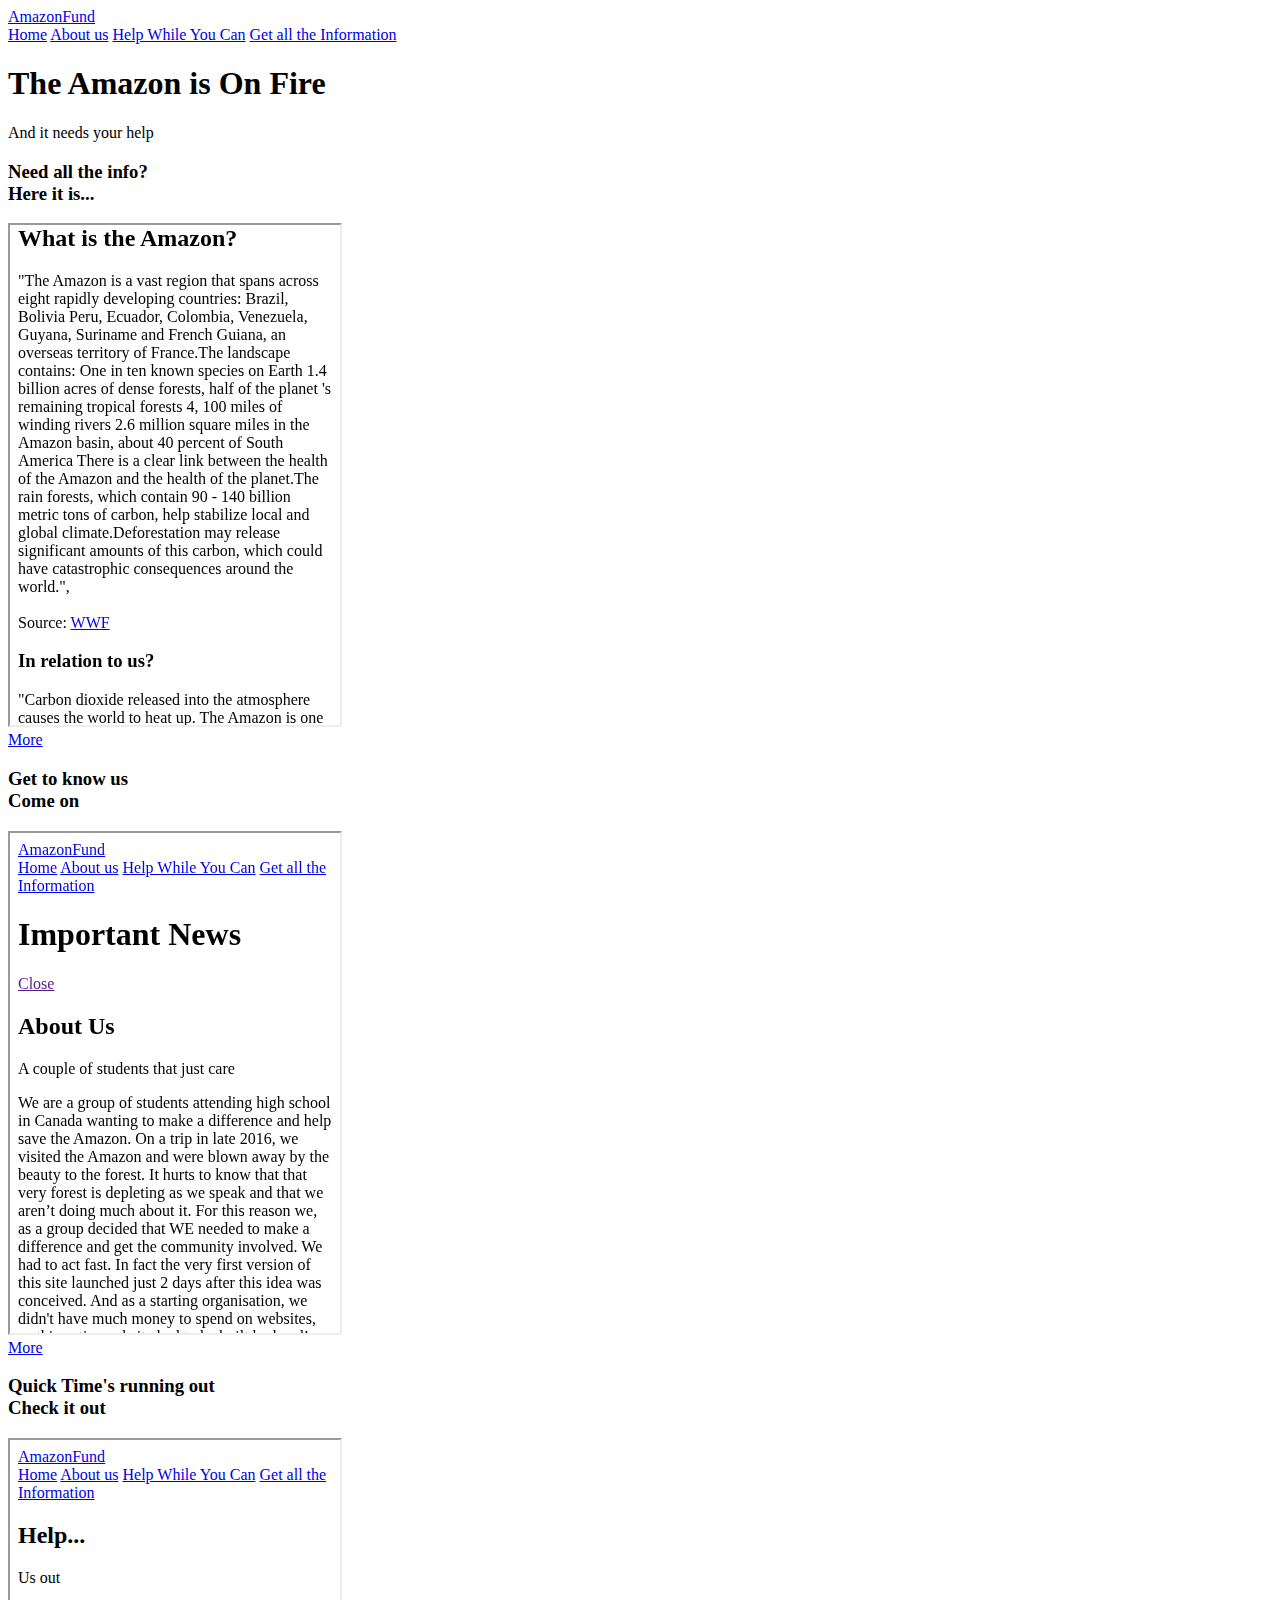
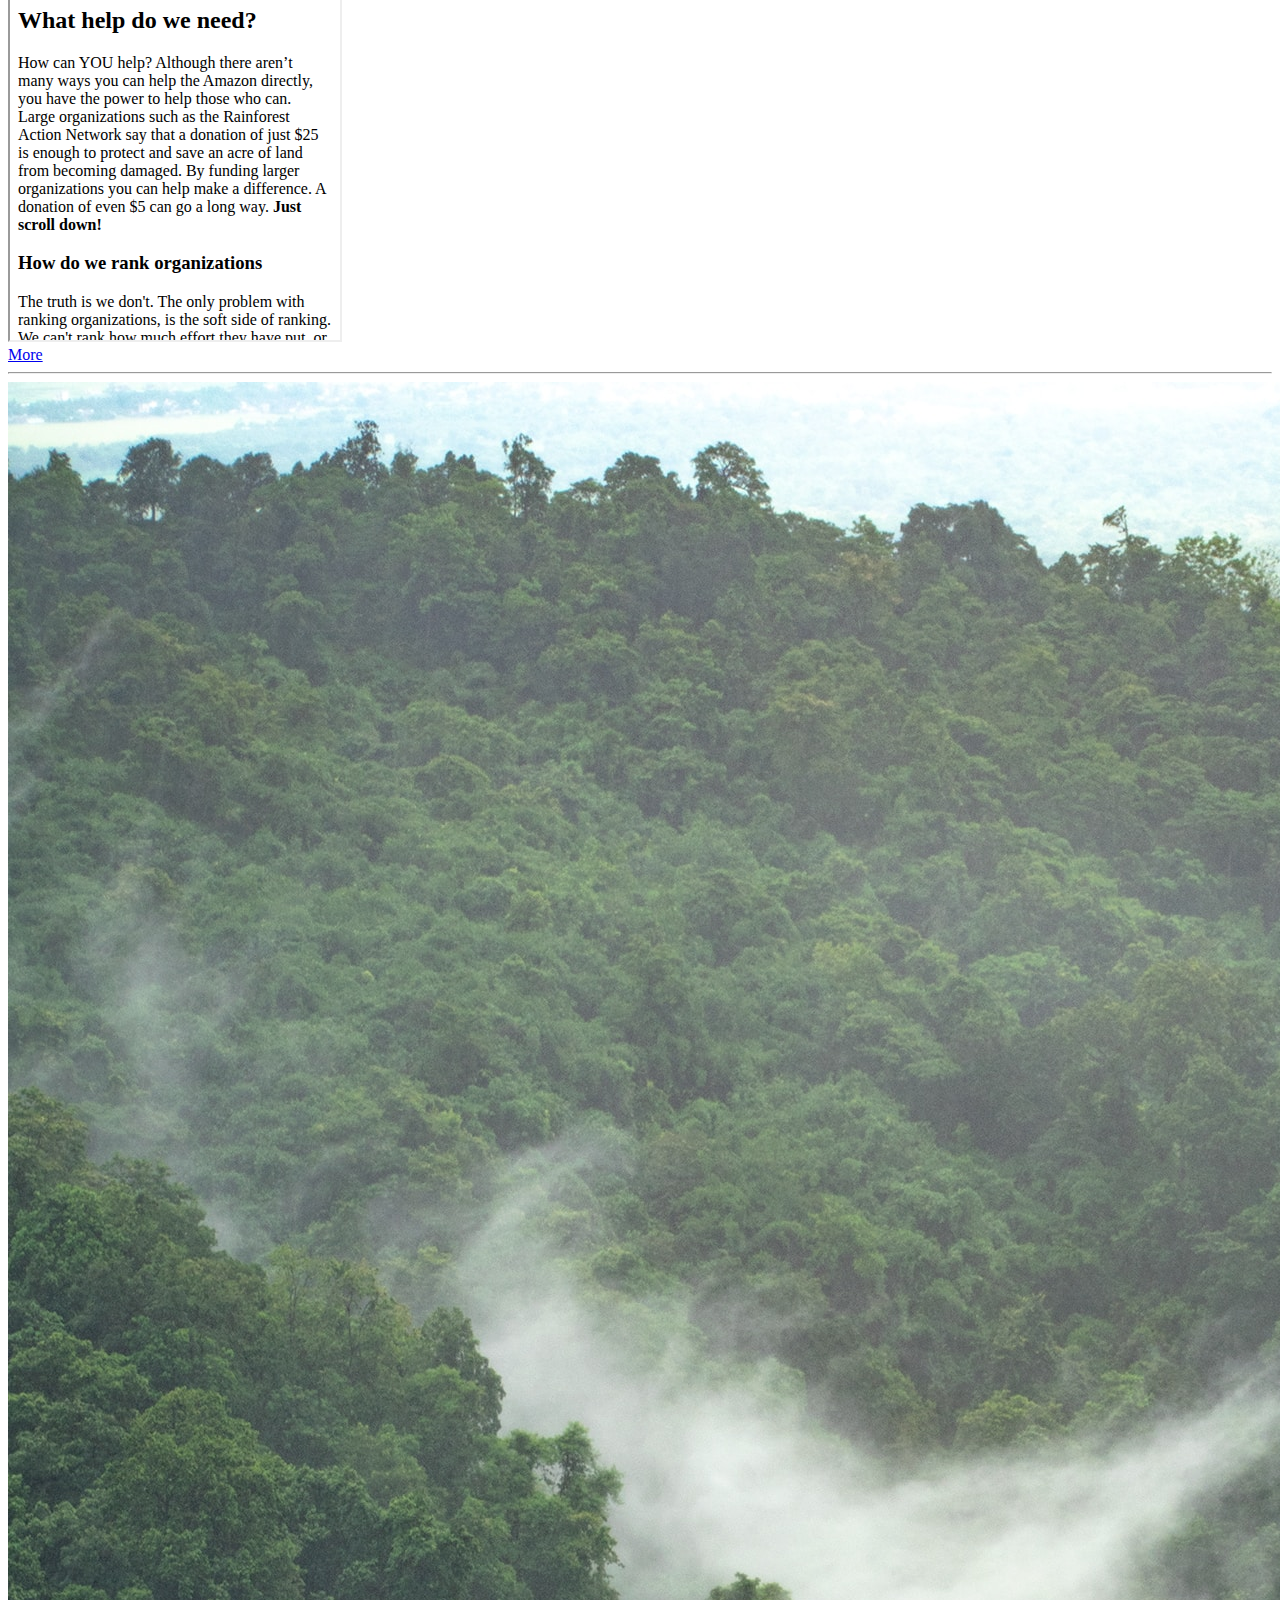
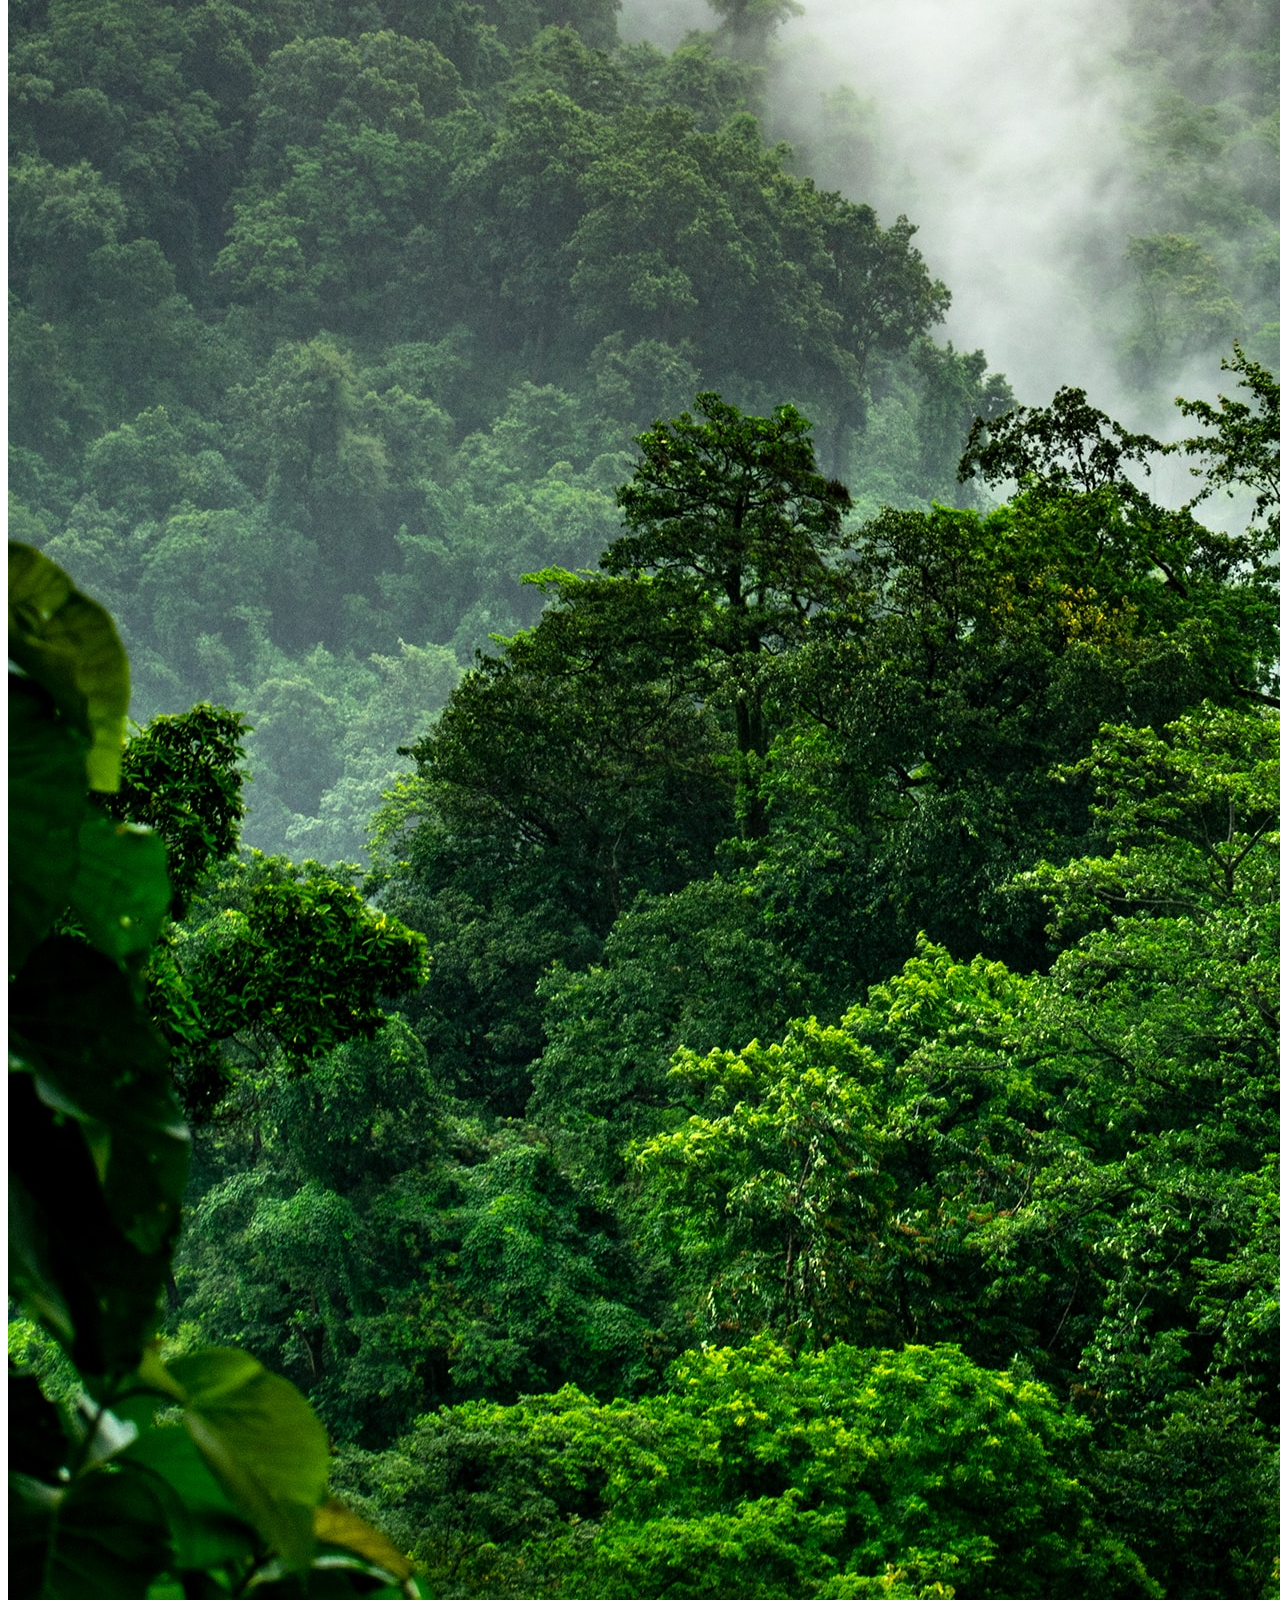
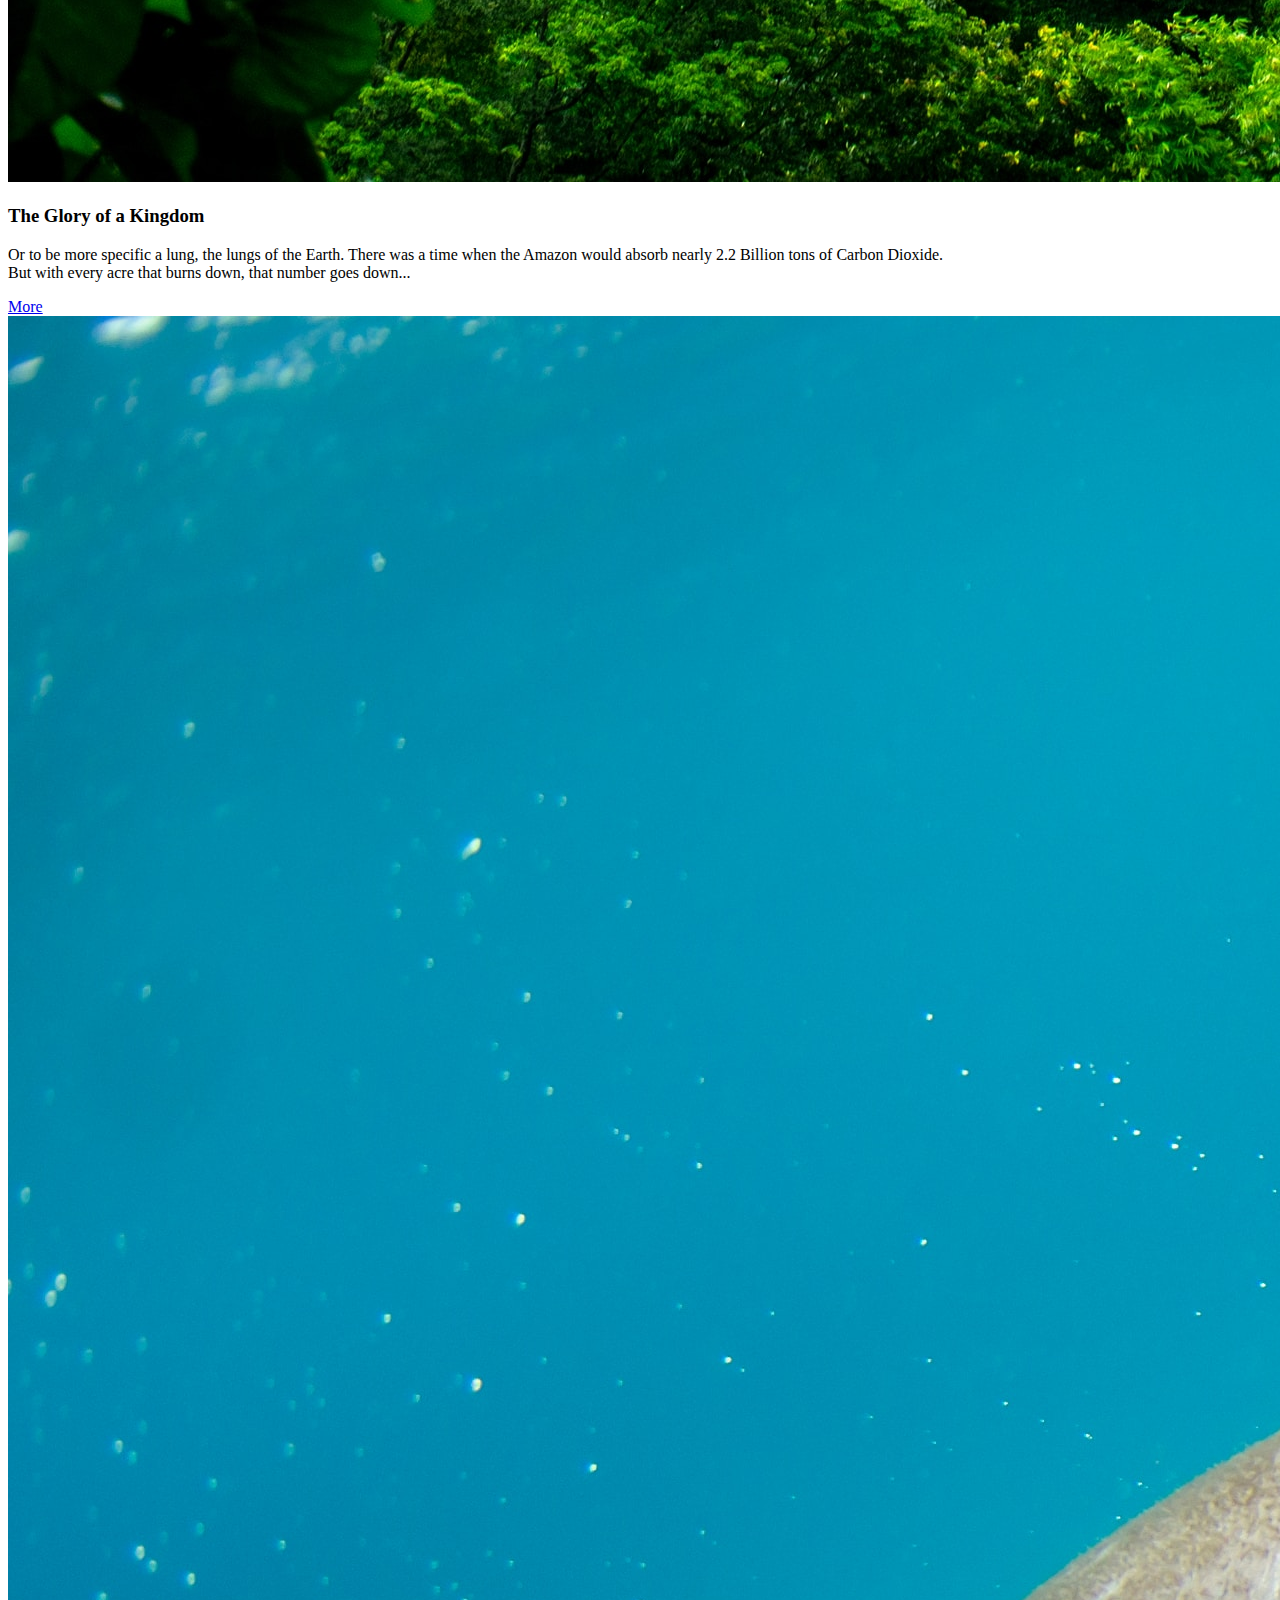
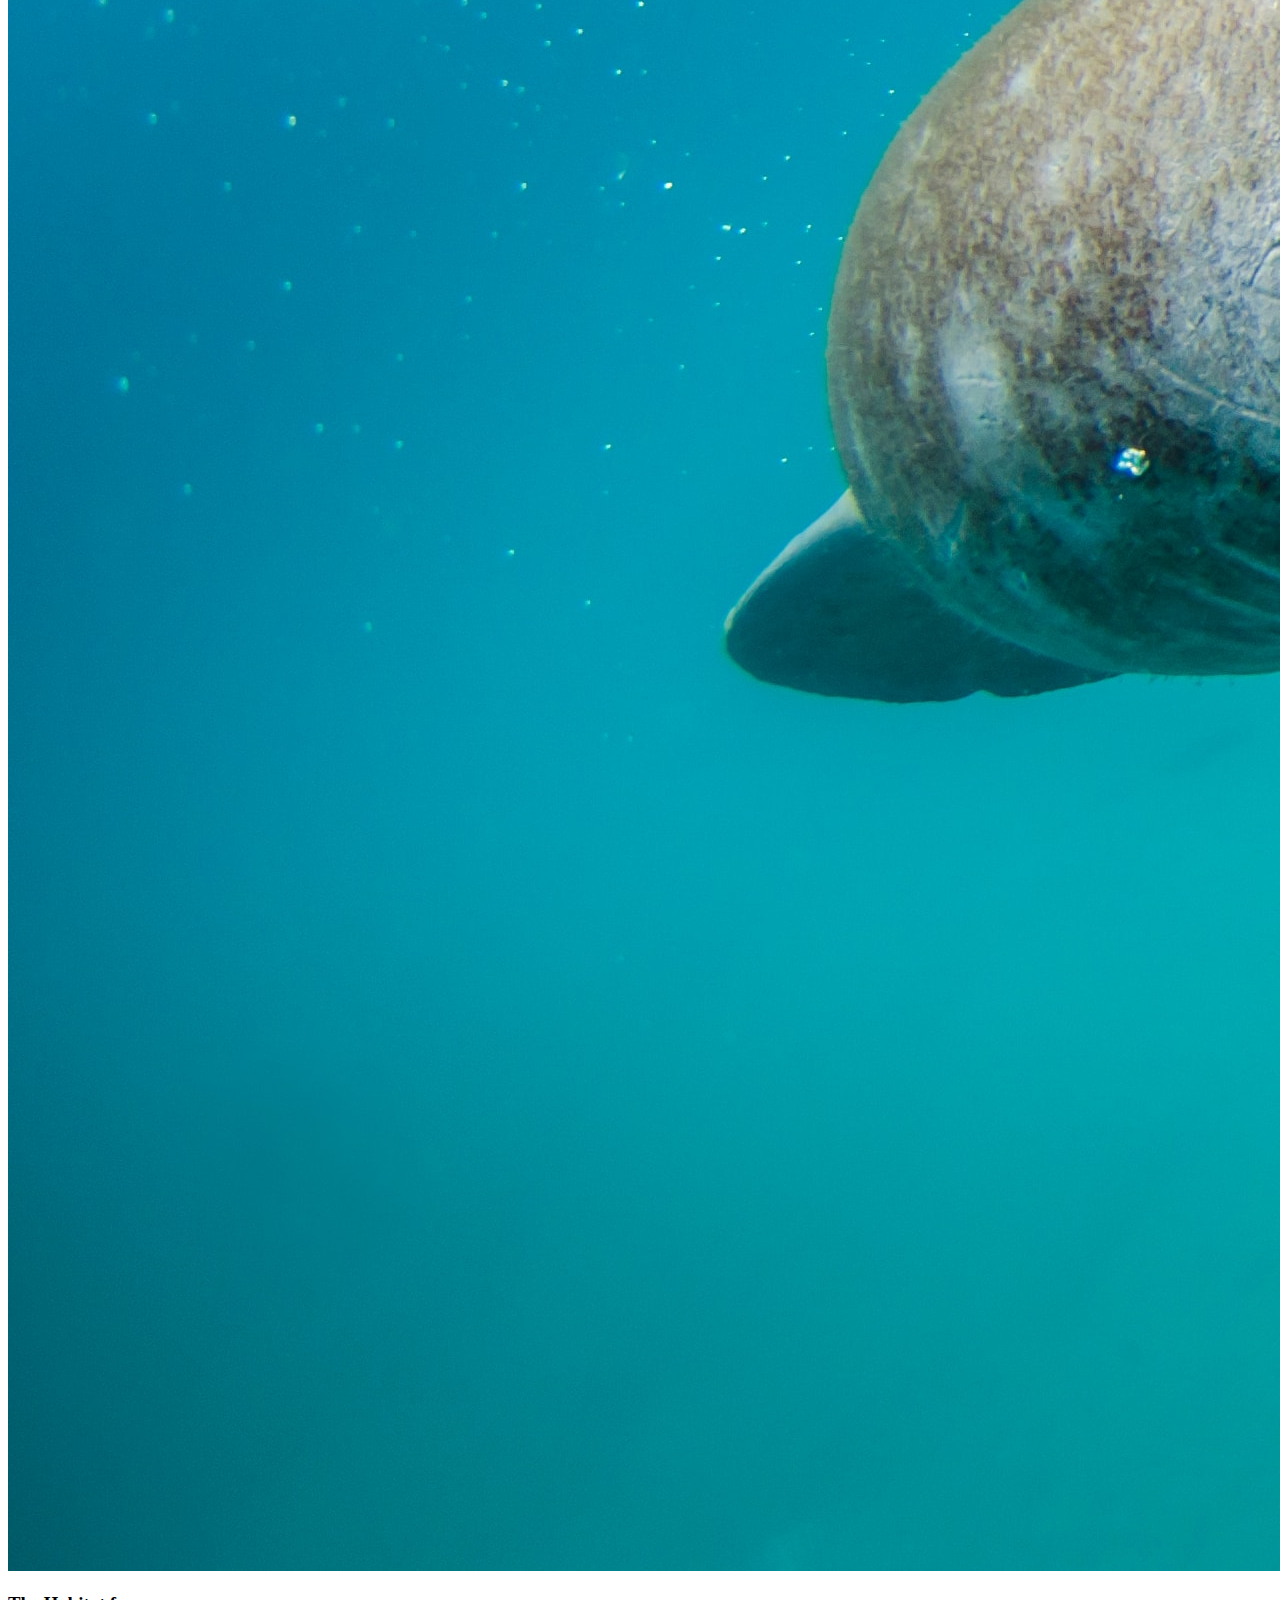
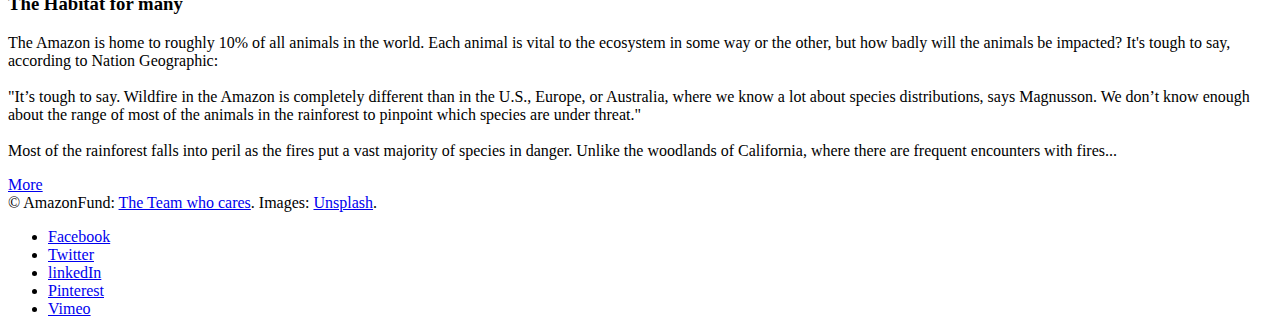
==== commit dd8002d2: "Add files via upload" ====
--- a/index.html
+++ b/index.html
@@ -37,114 +37,15 @@
 			<section id="one" class="wrapper">
 				<div class="inner">
 					<script type="text/javascript" src="https://code.jquery.com/jquery-1.8.2.js"></script>
-					<style type="text/css">
-						#overlay {
-							position: fixed;
-							top: 0;
-							left: 0;
-							width: 100%;
-							height: 100%;
-							background-color: #000;
-							filter: alpha(opacity=70);
-							-moz-opacity: 0.7;
-							-khtml-opacity: 0.7;
-							opacity: 0.7;
-							z-index: 100;
-							display: none;
+					<script>
+						$(function(){
+						if(window.confirm(
+						"This cannot be done without your help.Each dollar that goes to those organizations, goes to helping the fight.The fight that pushes back against the people damaging the lungs of our Earth. Click Confirm now to get redirected to the charities. It's urgent."))
+						{
+							window.location.href = 'http://amazonfund.ca/Help.html#startCharity';
 						}
-
-						.cnt223 a {
-							text-decoration: none;
-						}
-
-						.popup {
-							width: 100%;
-							margin: auto;
-							display: none;
-							position: fixed;
-							z-index: 101;
-							align-content: center;
-						}
-
-						.cnt223 {
-							min-width: 1000px;
-							width: 1000px;
-							min-height: 500px;
-							min-height: 250px;
-							margin-right: 350px;
-							background: #f3f3f3;
-							z-index: 103;
-							padding: 15px 35px;
-							border-radius: 5px;
-							box-shadow: 0 2px 5px #000;
-						}
-						.cnt223 h1 {
-							text-align: center;
-							font-weight: bold;
-							font-size: 200%;
-						}
-
-						.cnt223 p {
-							clear: both;
-							color: #555555;
-							/* text-align: justify; */
-							font-size: 20px;
-							font-family: sans-serif;
-						}
-
-						.cnt223 p a {
-							color: #d91900;
-							font-weight: bold;
-						}
-
-						.cnt223 .x {
-							float: right;
-							height: 35px;
-							left: 22px;
-							position: relative;
-							top: -25px;
-							width: 34px;
-						}
-
-						.cnt223 .x:hover {
-							cursor: pointer;
-						}
-					</style>
-					<script type='text/javascript'>
-						$(function () {
-							var overlay = $('<div id="overlay"></div>');
-							overlay.show();
-							overlay.appendTo(document.body);
-							$('.popup').show();
-							$('.close').click(function () {
-								$('.popup').hide();
-								overlay.appendTo(document.body).remove();
-								return false;
-							});
-
-
-
-
-							$('.x').click(function () {
-								$('.popup').hide();
-								overlay.appendTo(document.body).remove();
-								return false;
-							});
 						});
 					</script>
-					<div class='popup'>
-						<div class='cnt223'>
-							<h1>Important News</h1>
-							<div id="content">
-								<p>
-									<script>
-										$('#content').load('charities.html #main');
-									</script>
-								</p>
-							</div>
-							<a href='' class='close'>Close</a>
-						</div>
-					</div>
 					<div class="flex flex-3">
 						<article>
 							<header>
